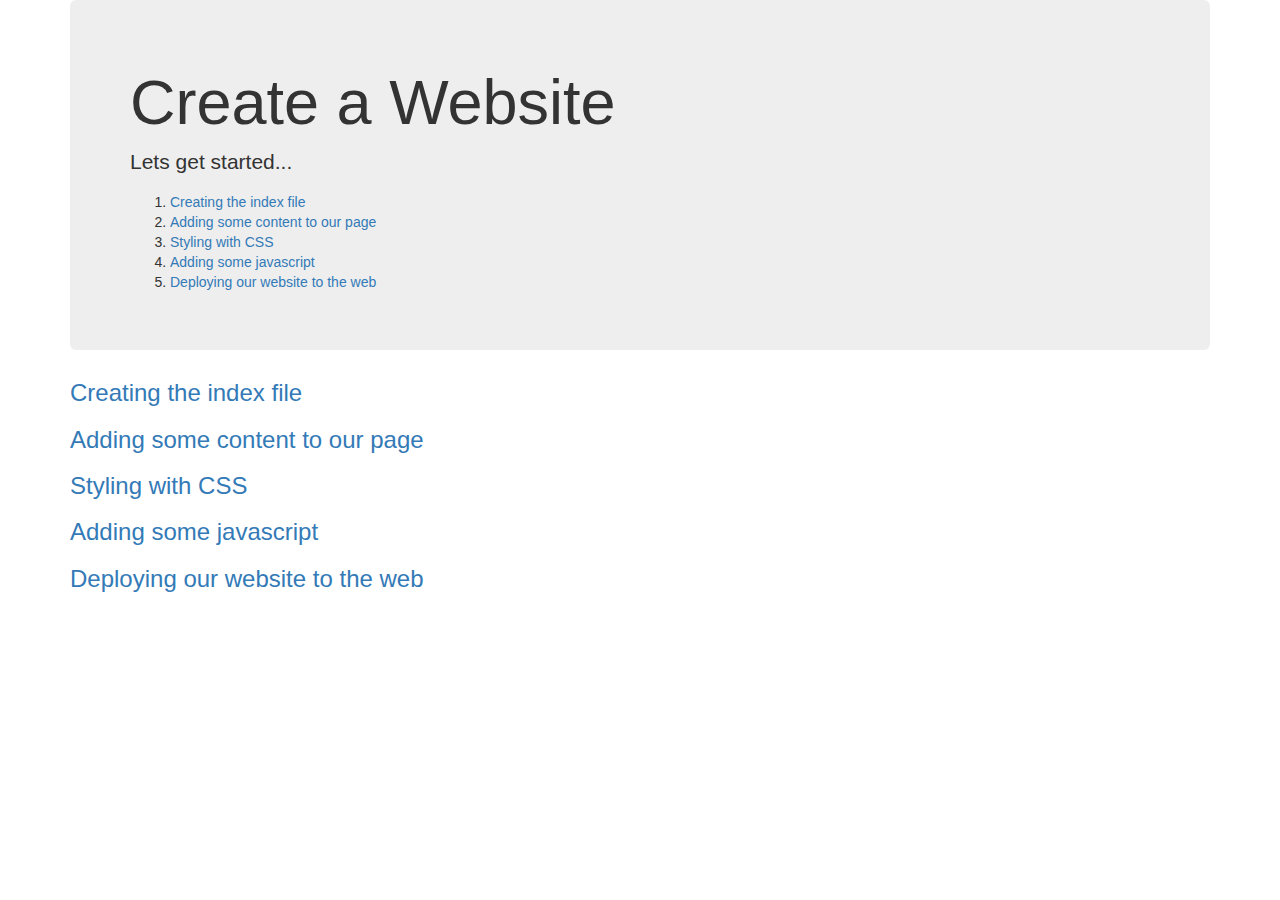
==== Tutorial.html @ b3f8f52d "update tutorial page" ====
<!DOCTYPE html>
<html lang="en">
  <head>
    <meta charset="utf-8">
    <meta http-equiv="X-UA-Compatible" content="IE=edge">
    <meta name="viewport" content="width=device-width, initial-scale=1">
    <!-- The above 3 meta tags *must* come first in the head; any other head content must come *after* these tags -->
    <meta name="description" content="">
    <meta name="author" content="">

    <title>Tutorial</title>

    <!-- Bootstrap core CSS -->
    <link href="TutorialAssets/css/bootstrap.min.css" rel="stylesheet">

  </head>

  <body>

    <div class="container">
      
      <!-- Main -->
      <div class="jumbotron">
        <h1>Create a Website</h1>
        <p>Lets get started...</p>
		<ol>
			<li><a href='#1'>Creating the index file</a></li>
			<li><a href='#2'>Adding some content to our page</a></li>
			<li><a href='#3'>Styling with CSS</a></li>
			<li><a href='#4'>Adding some javascript</a></li>
			<li><a href='#5'>Deploying our website to the web</a></li>
		</ol>
 
      </div>
	  
	  <h3><a name="1">Creating the index file</a></h3>
	  <h3><a name="2">Adding some content to our page</a></h3>
	  <h3><a name="3">Styling with CSS</a></h3>
	  <h3><a name="4">Adding some javascript</a></h3>
	  <h3><a name="5">Deploying our website to the web</a></h3>

    </div> <!-- /container -->


    <!-- Bootstrap core JavaScript
    ================================================== -->
    <!-- Placed at the end of the document so the pages load faster -->
    <script src="TutorialAssets/js/jquery-2.1.4.min.js"></script>
    <script src="TutorialAssets/js/bootstrap.min.js"></script>
  </body>
</html>
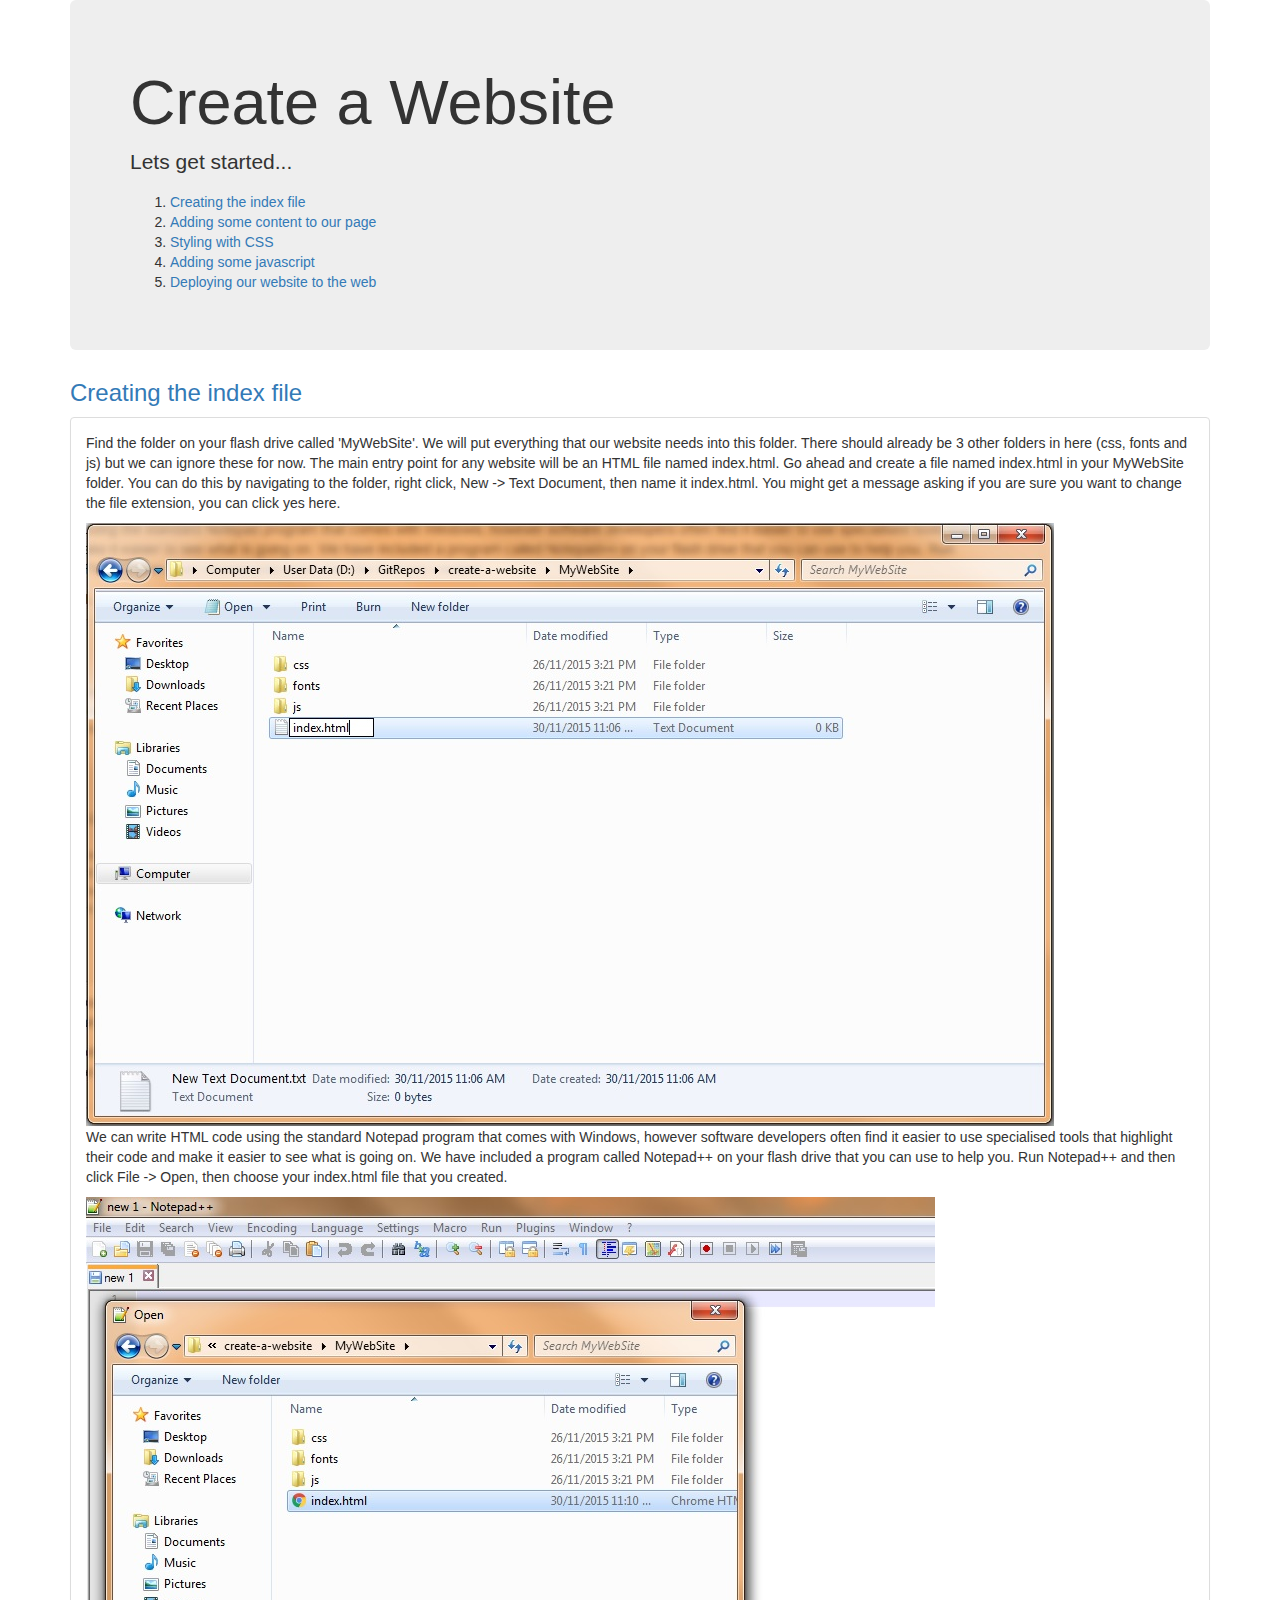
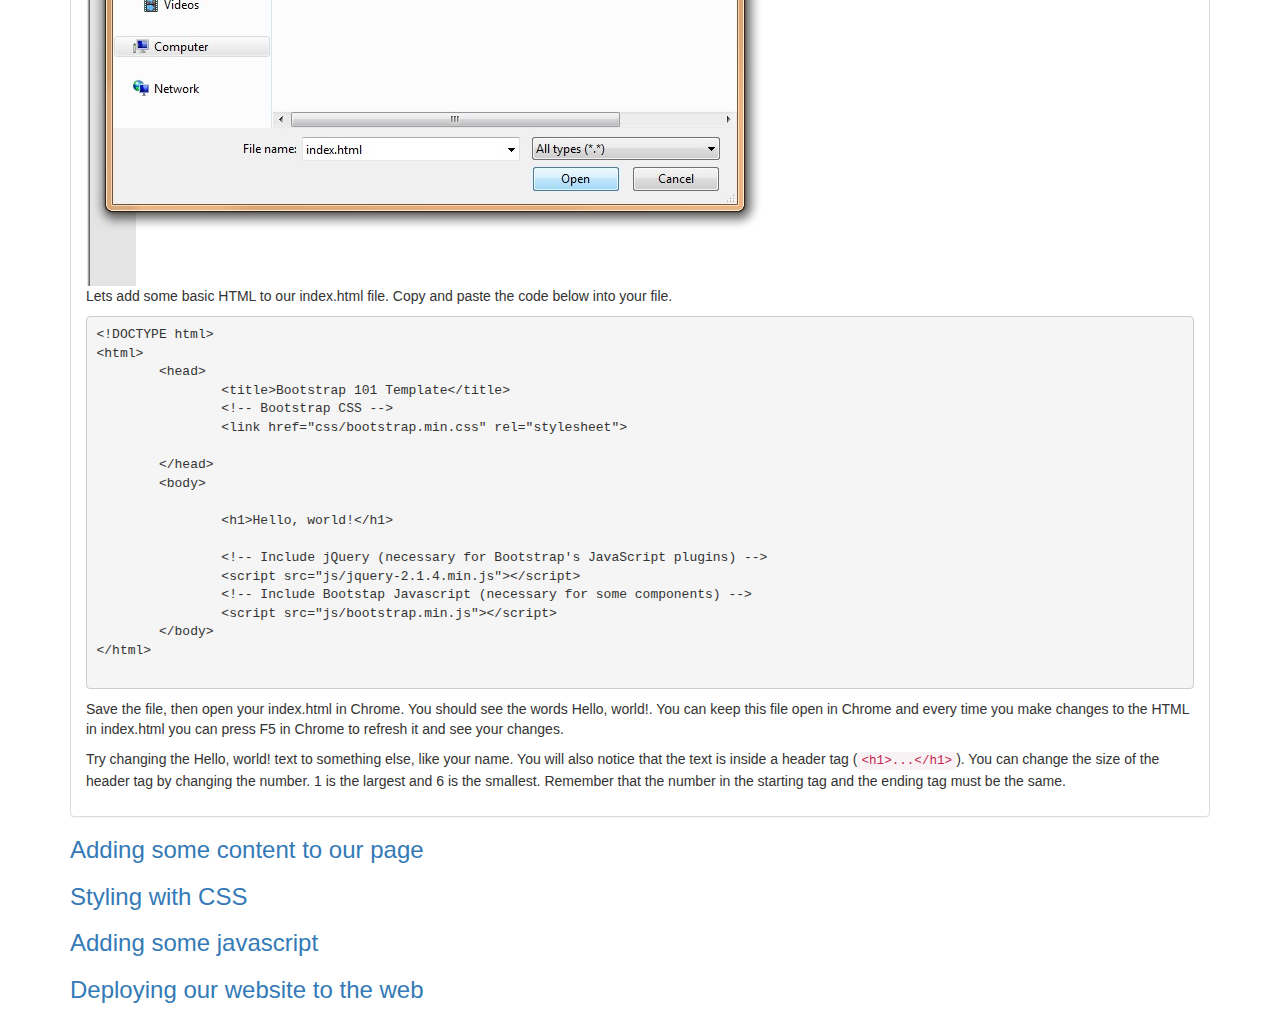
==== commit f1521ab3: "Section 1" ====
--- a/Tutorial.html
+++ b/Tutorial.html
@@ -10,6 +10,7 @@
     <meta name="author" content="">
 
     <title>Tutorial</title>
+	<link rel="shortcut icon" type="image/png" href="TutorialAssets/favicon.ico"/>
 
     <!-- Bootstrap core CSS -->
     <link href="TutorialAssets/css/bootstrap.min.css" rel="stylesheet">
@@ -35,6 +36,59 @@
       </div>
 	  
 	  <h3><a name="1">Creating the index file</a></h3>
+		<div class="panel panel-default">
+		  <div class="panel-body">
+			<p>
+			Find the folder on your flash drive called 'MyWebSite'. We will put everything that our website needs into this folder. 
+			There should already be 3 other folders in here (css, fonts and js) but we can ignore these for now. 
+			The main entry point for any website will be an HTML file named index.html. Go ahead and create a file named index.html 
+			in your MyWebSite folder. You can do this by navigating to the folder, right click, New -> Text Document, then name it index.html.
+			You might get a message asking if you are sure you want to change the file extension, you can click yes here.
+			</p>
+			<img src="TutorialAssets/images/create-index-file.jpg" class="img-responsive" alt="Responsive image">
+			<p>
+			We can write HTML code using the standard Notepad program that comes with Windows, however software developers often find it easier 
+			to use specialised tools that highlight their code and make it easier to see what is going on. We have included a program called Notepad++
+			on your flash drive that you can use to help you. Run Notepad++ and then click File -> Open, then choose your index.html file that you created.
+			</p>
+			<img src="TutorialAssets/images/open-in-notepad.jpg" class="img-responsive" alt="Responsive image">
+			<p>
+			Lets add some basic HTML to our index.html file. Copy and paste the code below into your file.
+			</p>
+			
+			<pre>
+&lt;!DOCTYPE html&gt;
+&lt;html&gt;
+	&lt;head&gt;
+		&lt;title&gt;Bootstrap 101 Template&lt;/title&gt;
+		&lt;!-- Bootstrap CSS --&gt;
+		&lt;link href=&quot;css/bootstrap.min.css&quot; rel=&quot;stylesheet&quot;&gt;
+
+	&lt;/head&gt;
+	&lt;body&gt;
+  
+		&lt;h1&gt;Hello, world!&lt;/h1&gt;
+
+		&lt;!-- Include jQuery (necessary for Bootstrap's JavaScript plugins) --&gt;
+		&lt;script src=&quot;js/jquery-2.1.4.min.js&quot;&gt;&lt;/script&gt;
+		&lt;!-- Include Bootstap Javascript (necessary for some components) --&gt;
+		&lt;script src=&quot;js/bootstrap.min.js&quot;&gt;&lt;/script&gt;
+	&lt;/body&gt;
+&lt;/html&gt;
+			</pre>
+			
+			<p>
+			Save the file, then open your index.html in Chrome. You should see the words Hello, world!. You can keep this file open in Chrome 
+			and every time you make changes to the HTML in index.html you can press F5 in Chrome to refresh it and see your changes.
+			</p>
+			<p>
+			Try changing the Hello, world! text to something else, like your name. You will also notice that the text is inside a header tag 
+			(<code>&lt;h1&gt;...&lt;/h1&gt;</code>). You can change the size of the header tag by changing the number. 1 is the largest and 6 is the smallest.
+			Remember that the number in the starting tag and the ending tag must be the same.			
+			</p>
+			
+		  </div>
+		</div>
 	  <h3><a name="2">Adding some content to our page</a></h3>
 	  <h3><a name="3">Styling with CSS</a></h3>
 	  <h3><a name="4">Adding some javascript</a></h3>
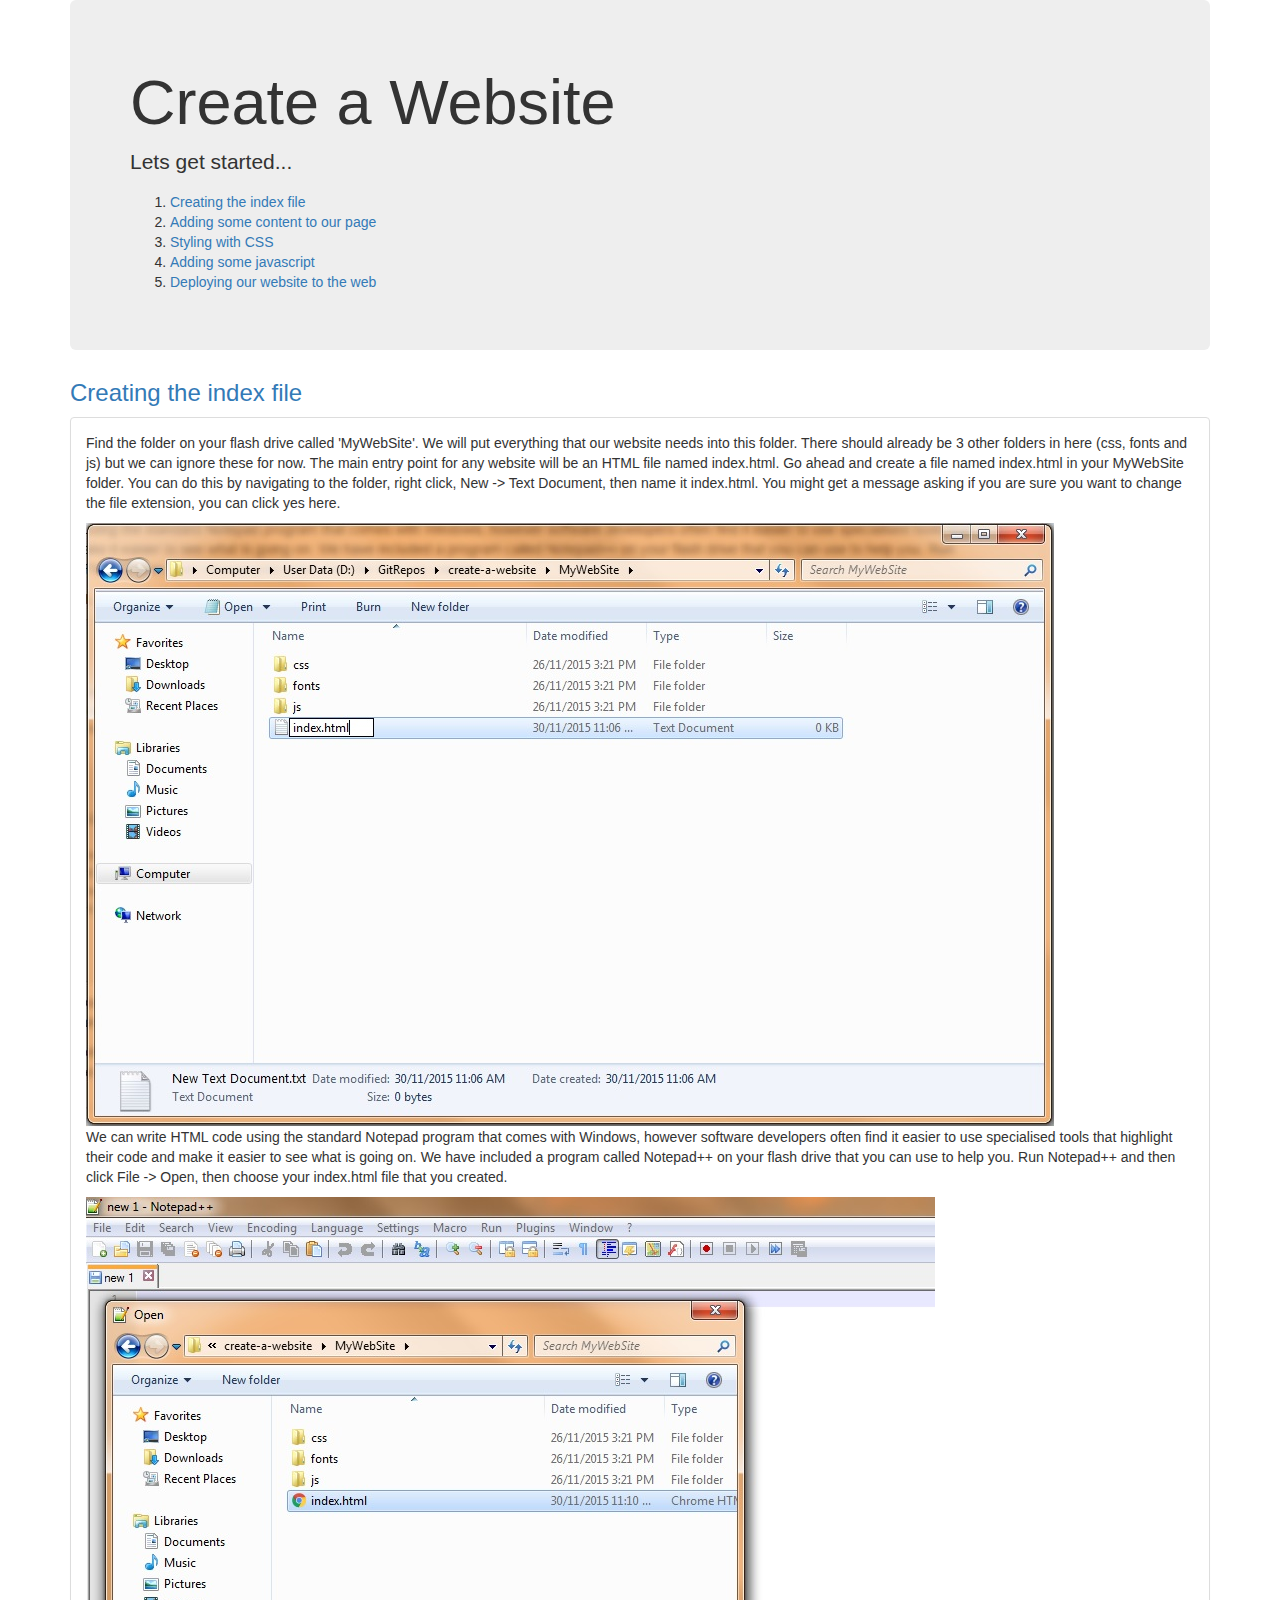
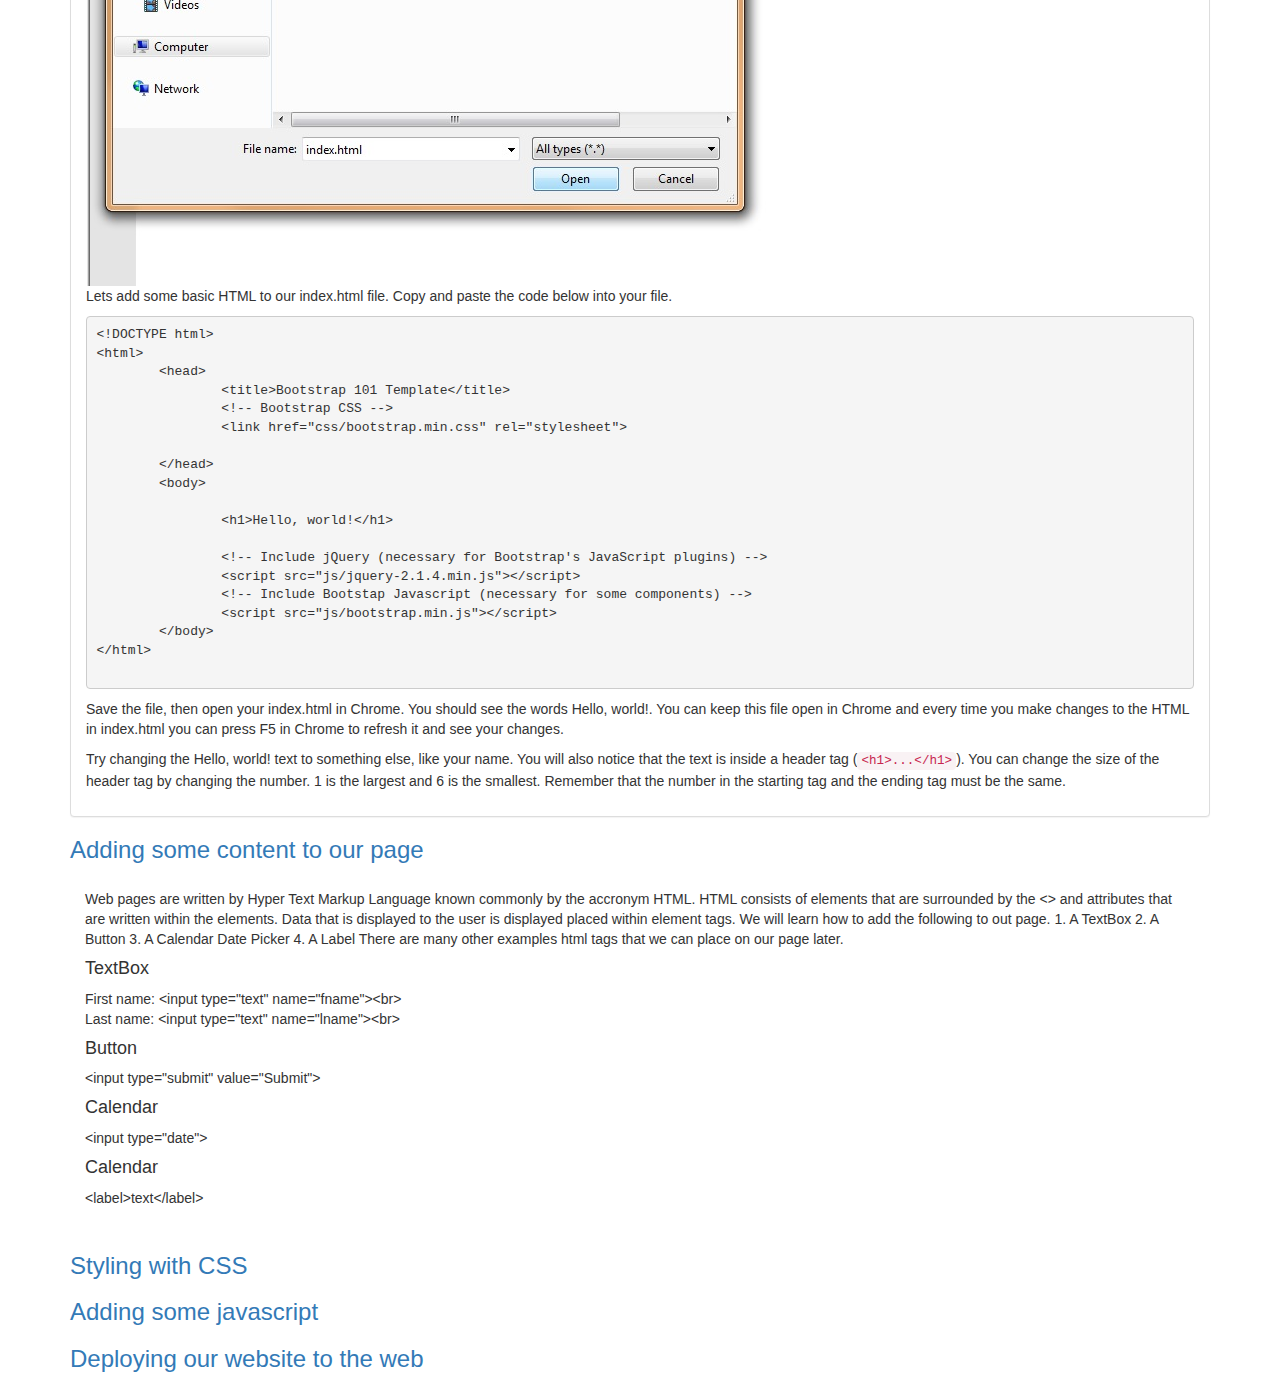
==== commit 70789c86: "add section on add content to page" ====
--- a/Tutorial.html
+++ b/Tutorial.html
@@ -90,6 +90,39 @@
 		  </div>
 		</div>
 	  <h3><a name="2">Adding some content to our page</a></h3>
+	    <div class="panel-body">
+			<p>
+			Web pages are written by Hyper Text Markup Language known commonly by the accronym HTML. 
+			HTML consists of elements that are surrounded by the <> and attributes that are written within the elements. Data that is displayed to the user is displayed placed within element tags. 
+			
+			We will learn how to add the following to out page. 
+			1. A TextBox
+			2. A Button
+			3. A Calendar Date Picker
+			4. A Label
+			
+			There are many other examples html tags that we can place on our page later. 
+			
+			</p>
+			
+			<p>
+			<h4>TextBox</h4>
+				First name: &lt;input type=&quot;text&quot; name=&quot;fname&quot;&gt;&lt;br&gt;<br/>  Last name: &lt;input type=&quot;text&quot; name=&quot;lname&quot;&gt;&lt;br&gt;
+			</p>
+			<p>
+			<h4>Button</h4>
+				&lt;input type=&quot;submit&quot; value=&quot;Submit&quot;&gt;
+			</p>
+			<p>
+			<h4>Calendar</h4>
+				&lt;input type=&quot;date&quot;&gt;<br/>
+			</p>
+			<p>
+			<h4>Calendar</h4>
+				&lt;label&gt;text&lt;/label&gt;<br/>
+			</p>
+		</div>
+	  
 	  <h3><a name="3">Styling with CSS</a></h3>
 	  <h3><a name="4">Adding some javascript</a></h3>
 	  <h3><a name="5">Deploying our website to the web</a></h3>
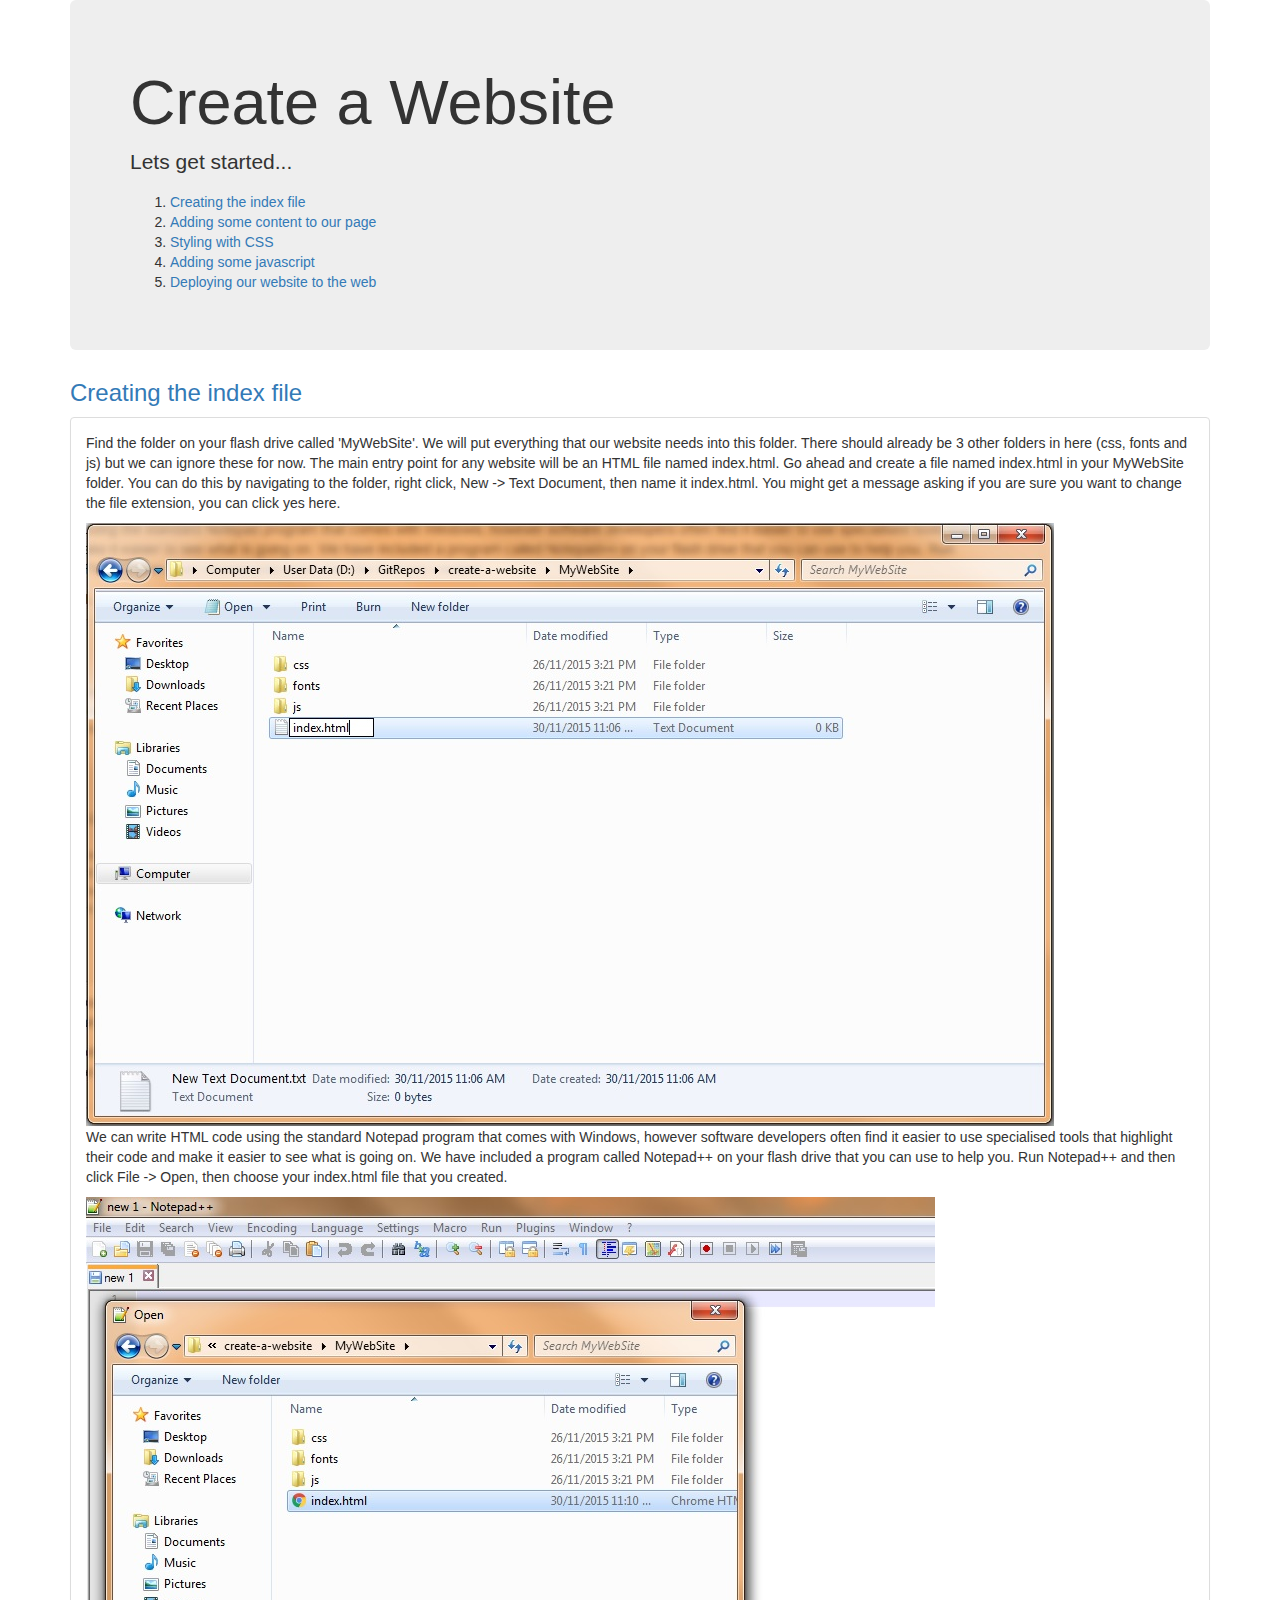
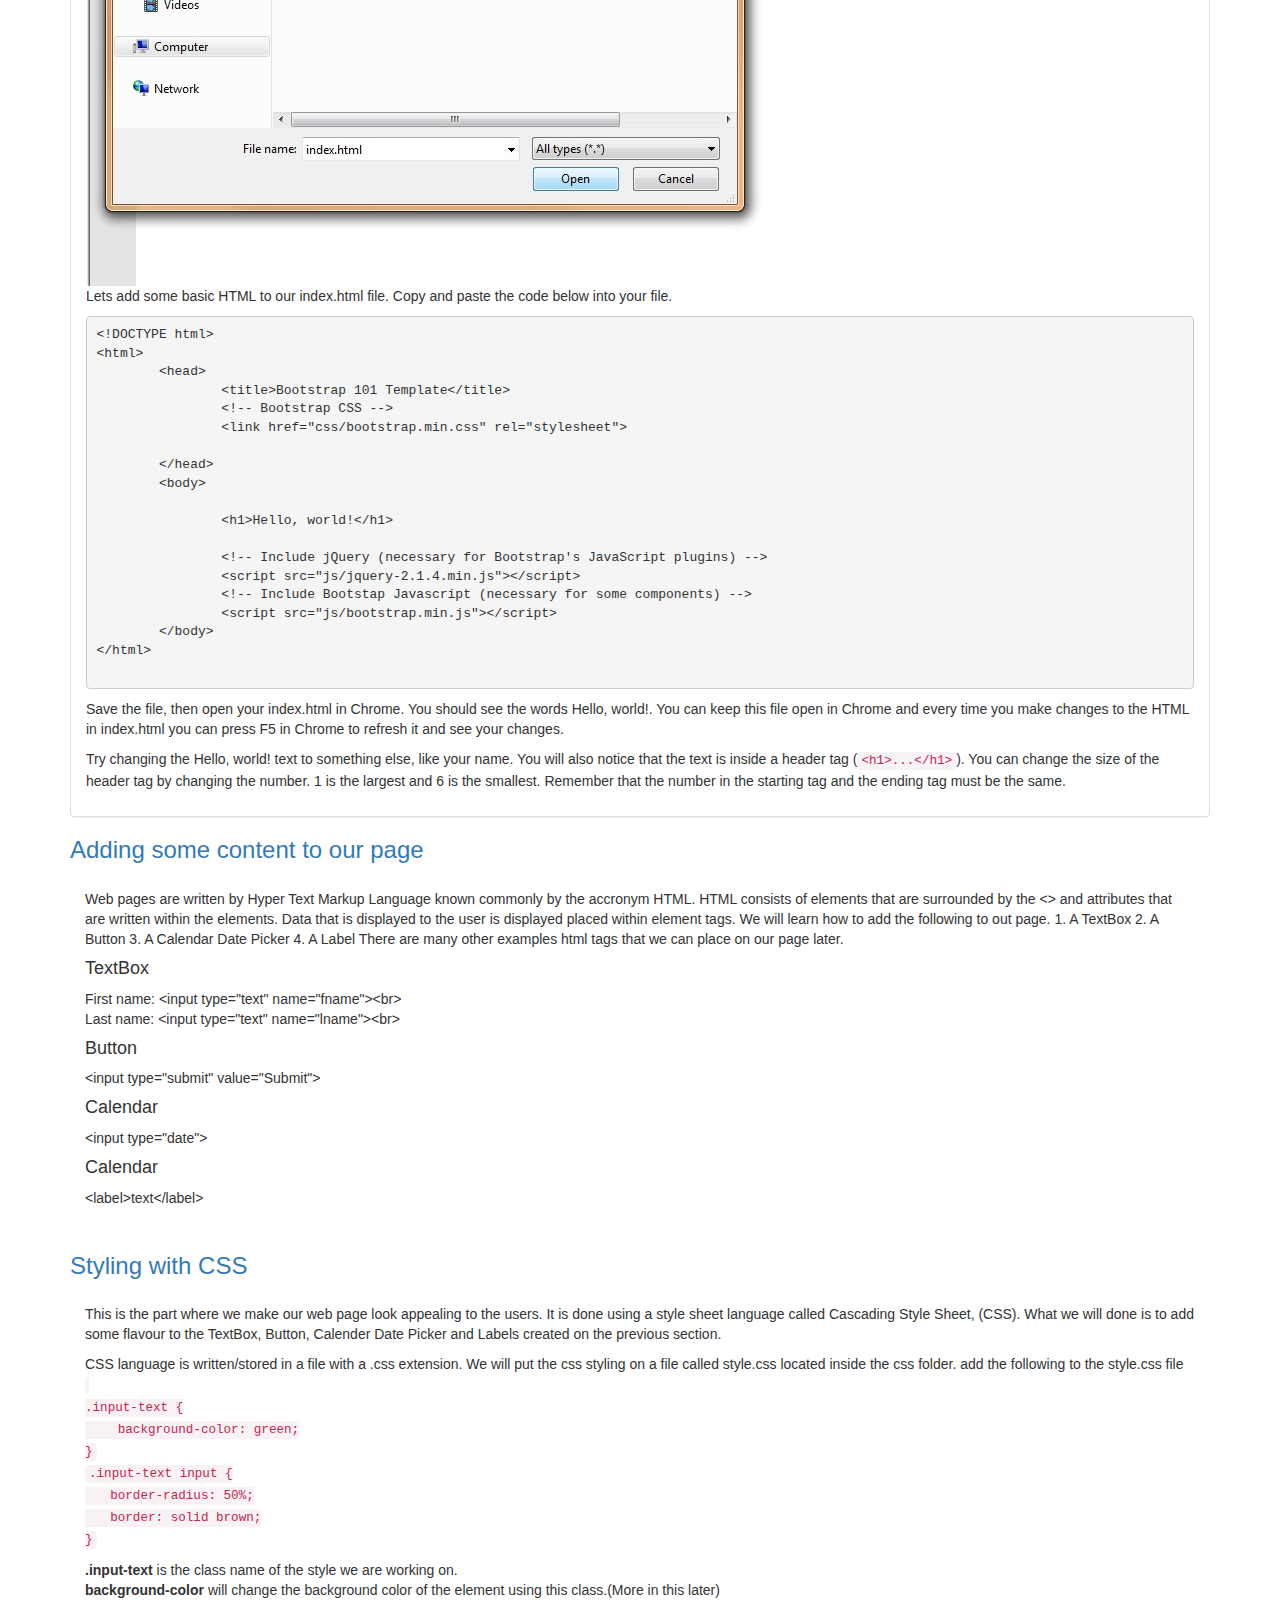
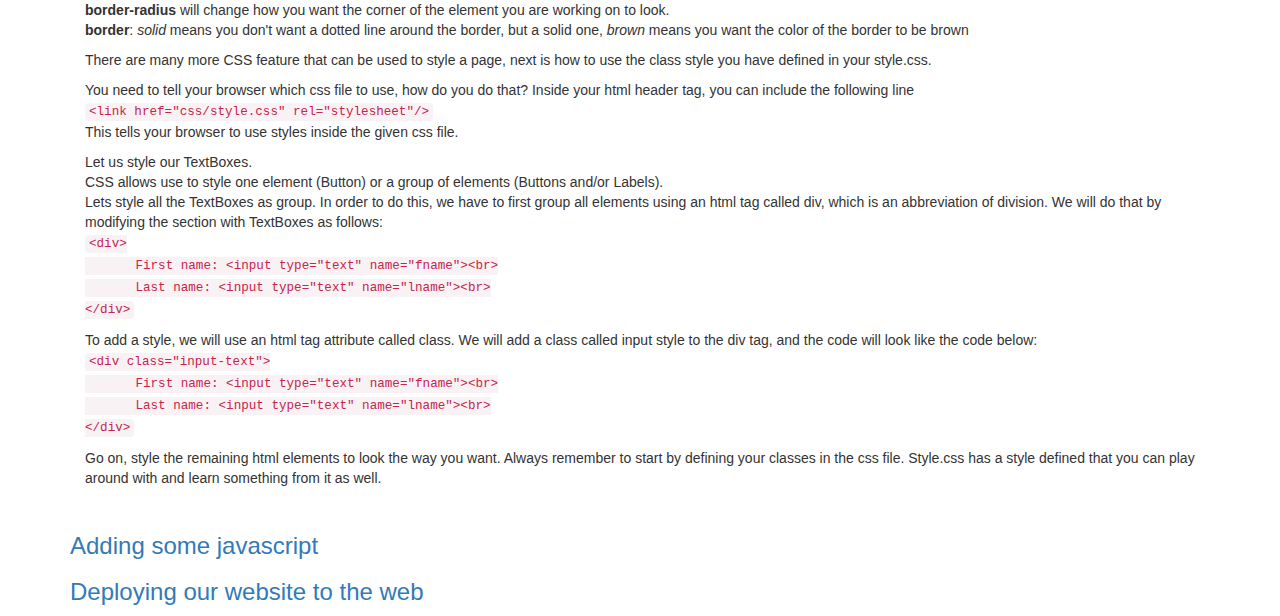
==== commit 37c0c933: "css" ====
--- a/Tutorial.html
+++ b/Tutorial.html
@@ -124,6 +124,73 @@
 		</div>
 	  
 	  <h3><a name="3">Styling with CSS</a></h3>
+		<div class="panel-body">
+			<p>
+				This is the part where we make our web page look appealing to the users.
+				It is done using a style sheet language called Cascading Style Sheet, (CSS).
+				What we will done is to add some flavour to the TextBox, Button, Calender Date Picker and Labels created on the previous section.
+			</p>
+			<p>
+				CSS language is written/stored in a file with a .css extension.
+				We will put the css styling on a file called style.css located inside the css folder.
+
+				add the following to the style.css file <br/>
+				<code>
+					<br/>.input-text { <br/>
+						&emsp;&emsp; background-color: green;
+					<br/>}<br/>
+				</code>
+				<code>
+				.input-text input {<br/>
+					&emsp;&emsp;border-radius: 50%; <br/>
+					&emsp;&emsp;border: solid brown;
+					<br/>}
+				</code>
+			</p>
+			<p>
+				<b>.input-text</b> is the class name of the style we are working on.<br/>
+				<b>background-color</b> will change the background color of the element using this class.(More in this later)<br/>
+				<b>border-radius</b> will change how you want the corner of the element you are working on to look.<br/>
+				<b>border</b>: <i>solid</i> means you don't want a dotted line around the border, but a solid one, <i>brown</i> means you want the color of the border to be brown<br/>
+			</p>
+			<p>
+				There are many more CSS feature that can be used to style a page, next is how to use the class style you have defined in your style.css.
+			</p>
+			<p>
+				You need to tell your browser which css file to use, how do you do that?
+				Inside your html header tag, you can include the following line<br/>
+				<code>&lt;link href=&quot;css/style.css&quot; rel=&quot;stylesheet&quot;/&gt;</code><br/>
+				This tells your browser to use styles inside the given css file.
+			</p>
+			<p>
+				Let us style our TextBoxes. <br/>
+				CSS allows use to style one element (Button) or a group of elements (Buttons and/or Labels).
+				<br>
+				Lets style all the TextBoxes as group. In order to do this, we have to first group all elements using an html tag called div, which is an abbreviation of division.
+				We will do that by modifying the section with TextBoxes as follows: <br>
+				<code>
+					&lt;div&gt; <br/>
+					&emsp;&emsp;&emsp;&emsp;First name: &lt;input type=&quot;text&quot; name=&quot;fname&quot;&gt;&lt;br&gt; <br/>
+					&emsp;&emsp;&emsp;&emsp;Last name: &lt;input type=&quot;text&quot; name=&quot;lname&quot;&gt;&lt;br&gt;<br/>
+					&lt;/div&gt;
+				</code><br/>
+				</p>
+			<p>
+				To add a style, we will use an html tag attribute called class. We will add a class called input style to the div tag, and the code will look like the code below: <br/>
+				<code>
+					&lt;div class=&quot;input-text&quot;&gt; <br/>
+					&emsp;&emsp;&emsp;&emsp;First name: &lt;input type=&quot;text&quot; name=&quot;fname&quot;&gt;&lt;br&gt; <br/>
+					&emsp;&emsp;&emsp;&emsp;Last name: &lt;input type=&quot;text&quot; name=&quot;lname&quot;&gt;&lt;br&gt;<br/>
+					&lt;/div&gt;
+				</code><br/>
+			</p>
+			<p>
+				Go on, style the remaining html elements to look the way you want.
+				Always remember to start by defining your classes in the css file.
+				Style.css has a style defined that you can play around with and learn something from it as well.
+			</p>
+		</div>
+
 	  <h3><a name="4">Adding some javascript</a></h3>
 	  <h3><a name="5">Deploying our website to the web</a></h3>
 
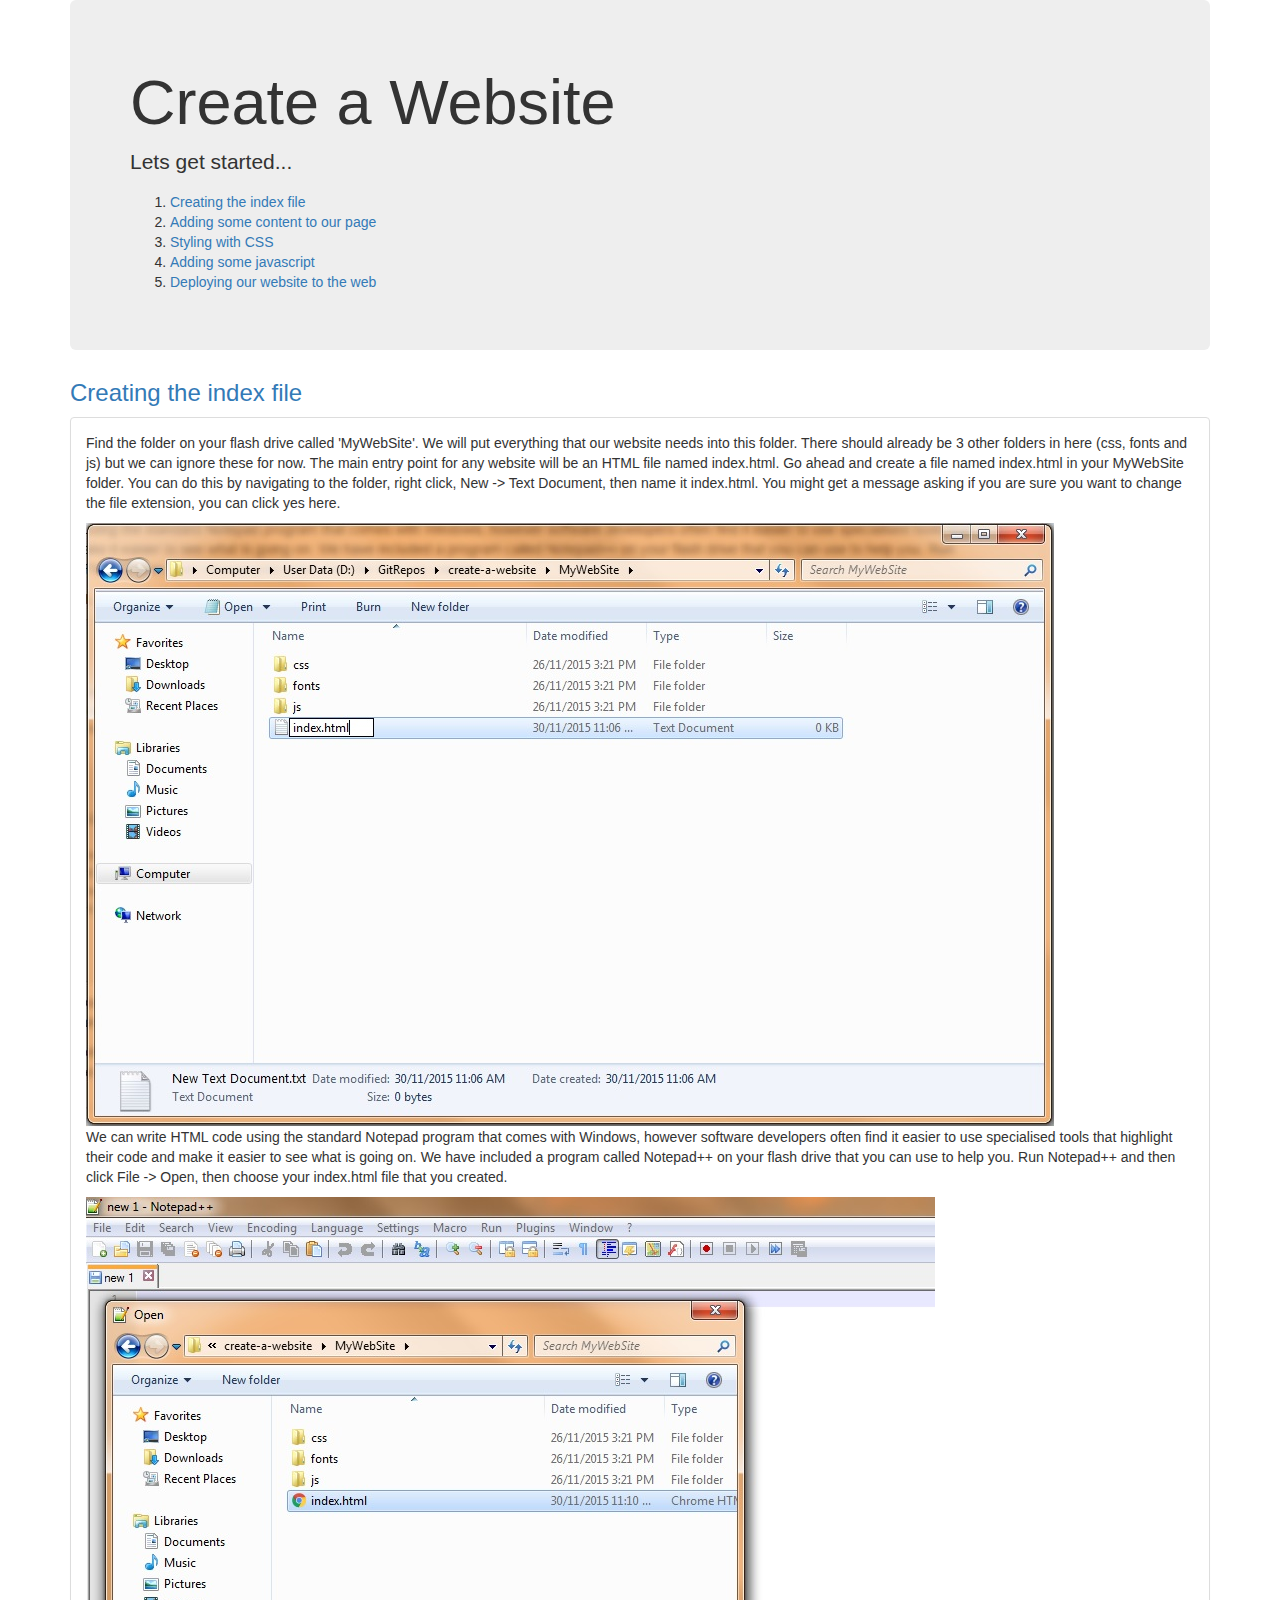
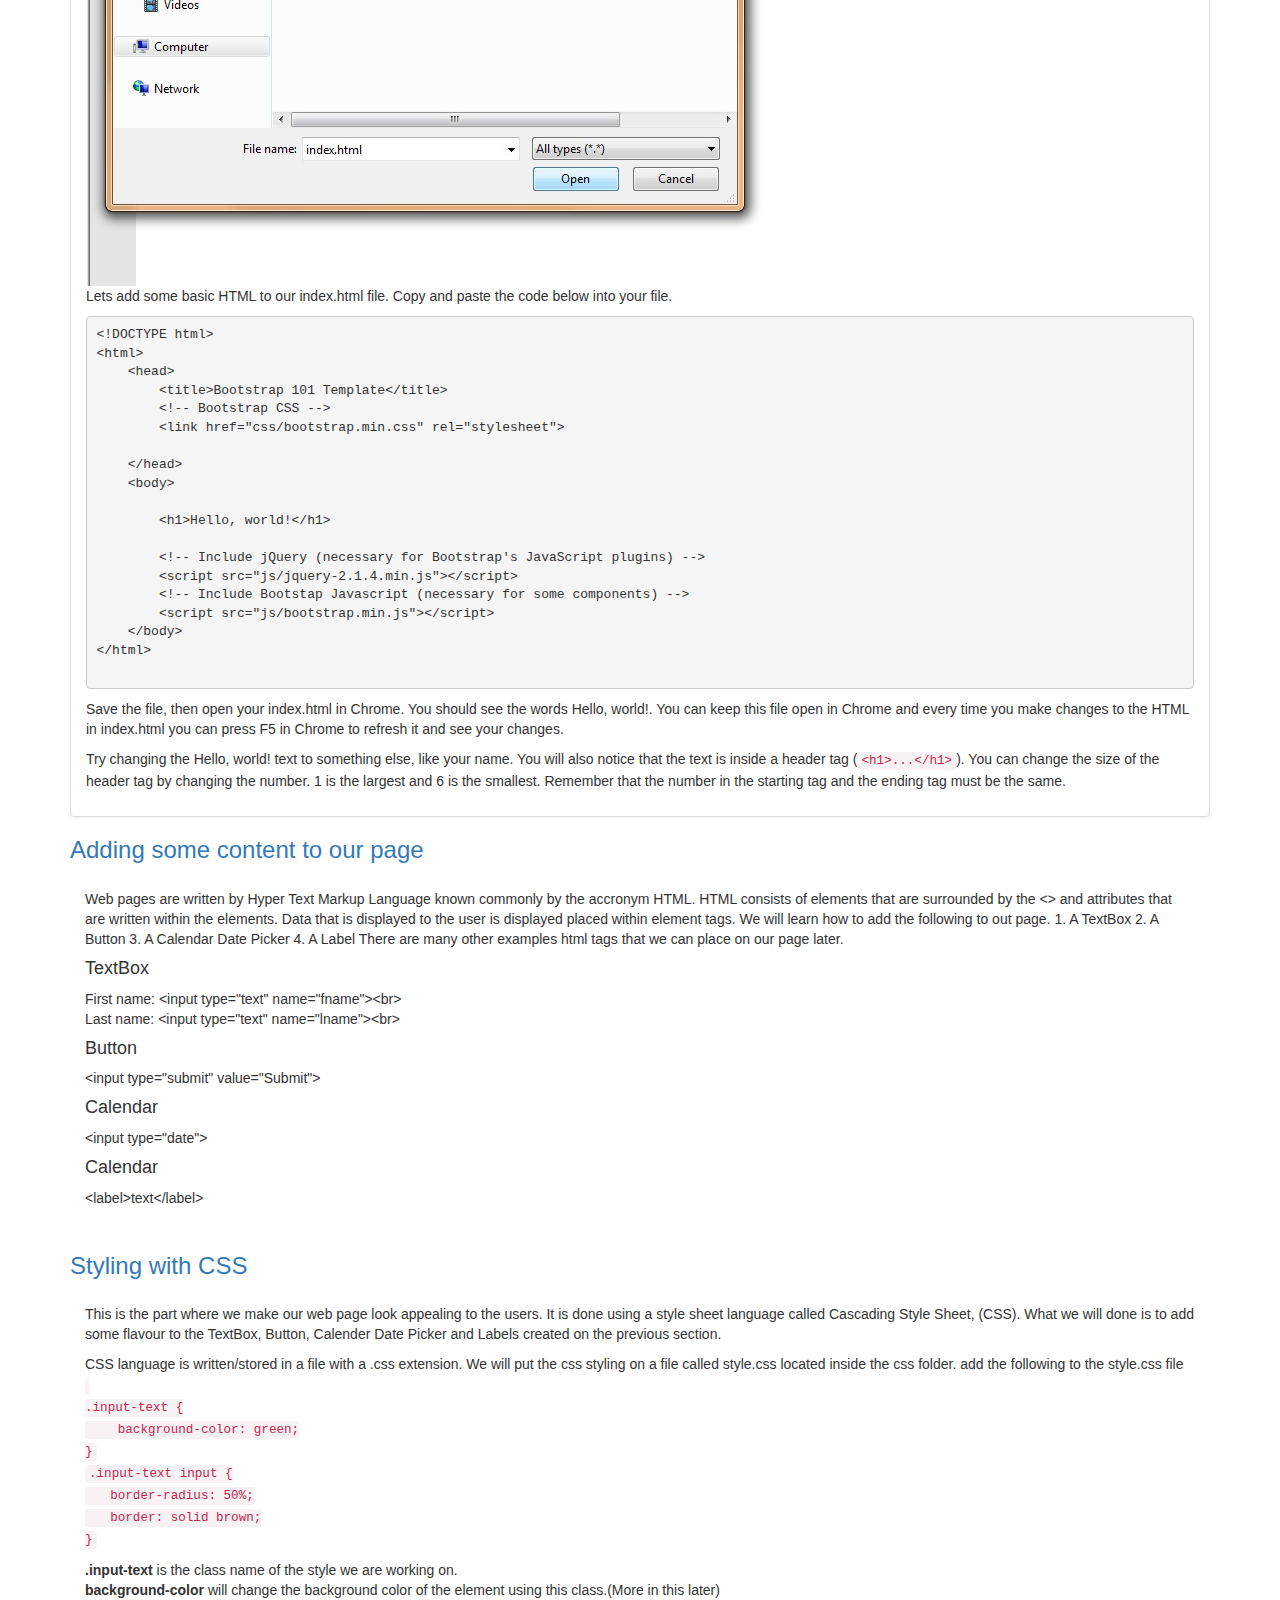
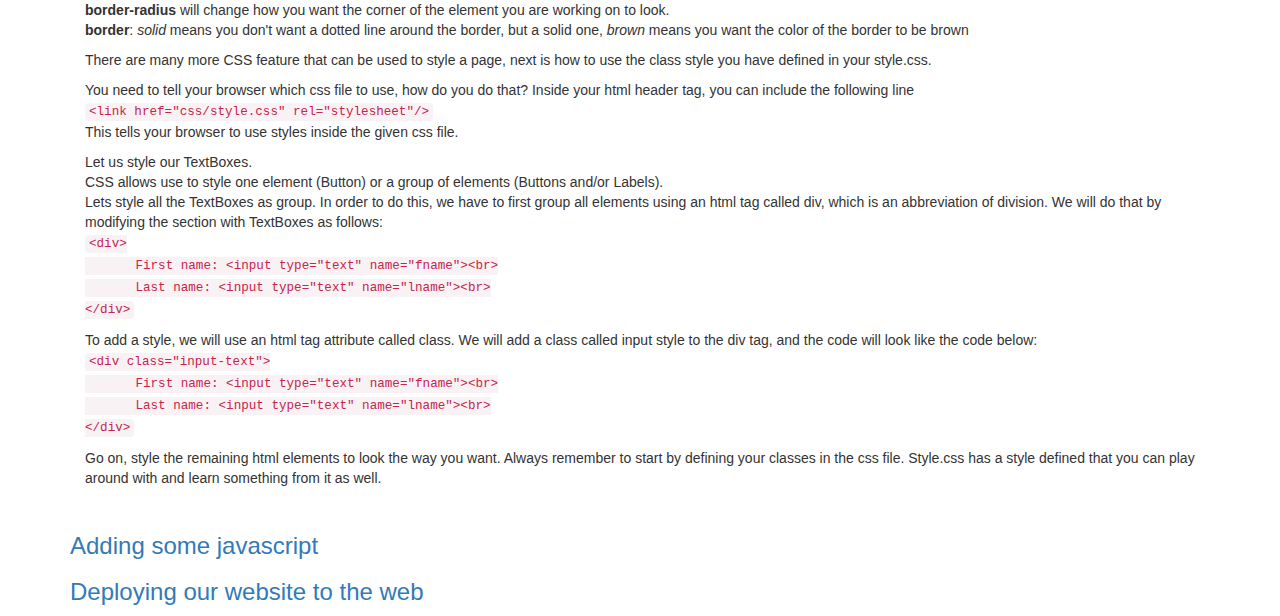
==== commit f028c4c6: "Convert tabs to spaces and reformat" ====
--- a/Tutorial.html
+++ b/Tutorial.html
@@ -1,7 +1,6 @@
-
 <!DOCTYPE html>
 <html lang="en">
-  <head>
+<head>
     <meta charset="utf-8">
     <meta http-equiv="X-UA-Compatible" content="IE=edge">
     <meta name="viewport" content="width=device-width, initial-scale=1">
@@ -10,197 +9,236 @@
     <meta name="author" content="">
 
     <title>Tutorial</title>
-	<link rel="shortcut icon" type="image/png" href="TutorialAssets/favicon.ico"/>
+    <link rel="shortcut icon" type="image/png" href="TutorialAssets/favicon.ico"/>
 
     <!-- Bootstrap core CSS -->
     <link href="TutorialAssets/css/bootstrap.min.css" rel="stylesheet">
 
-  </head>
-
-  <body>
-
-    <div class="container">
-      
-      <!-- Main -->
-      <div class="jumbotron">
+</head>
+
+<body>
+
+<div class="container">
+
+    <!-- Main -->
+    <div class="jumbotron">
         <h1>Create a Website</h1>
+
         <p>Lets get started...</p>
-		<ol>
-			<li><a href='#1'>Creating the index file</a></li>
-			<li><a href='#2'>Adding some content to our page</a></li>
-			<li><a href='#3'>Styling with CSS</a></li>
-			<li><a href='#4'>Adding some javascript</a></li>
-			<li><a href='#5'>Deploying our website to the web</a></li>
-		</ol>
- 
-      </div>
-	  
-	  <h3><a name="1">Creating the index file</a></h3>
-		<div class="panel panel-default">
-		  <div class="panel-body">
-			<p>
-			Find the folder on your flash drive called 'MyWebSite'. We will put everything that our website needs into this folder. 
-			There should already be 3 other folders in here (css, fonts and js) but we can ignore these for now. 
-			The main entry point for any website will be an HTML file named index.html. Go ahead and create a file named index.html 
-			in your MyWebSite folder. You can do this by navigating to the folder, right click, New -> Text Document, then name it index.html.
-			You might get a message asking if you are sure you want to change the file extension, you can click yes here.
-			</p>
-			<img src="TutorialAssets/images/create-index-file.jpg" class="img-responsive" alt="Responsive image">
-			<p>
-			We can write HTML code using the standard Notepad program that comes with Windows, however software developers often find it easier 
-			to use specialised tools that highlight their code and make it easier to see what is going on. We have included a program called Notepad++
-			on your flash drive that you can use to help you. Run Notepad++ and then click File -> Open, then choose your index.html file that you created.
-			</p>
-			<img src="TutorialAssets/images/open-in-notepad.jpg" class="img-responsive" alt="Responsive image">
-			<p>
-			Lets add some basic HTML to our index.html file. Copy and paste the code below into your file.
-			</p>
-			
-			<pre>
+        <ol>
+            <li><a href='#1'>Creating the index file</a></li>
+            <li><a href='#2'>Adding some content to our page</a></li>
+            <li><a href='#3'>Styling with CSS</a></li>
+            <li><a href='#4'>Adding some javascript</a></li>
+            <li><a href='#5'>Deploying our website to the web</a></li>
+        </ol>
+
+    </div>
+
+    <h3><a name="1">Creating the index file</a></h3>
+
+    <div class="panel panel-default">
+        <div class="panel-body">
+            <p>
+                Find the folder on your flash drive called 'MyWebSite'. We will put everything that our website needs
+                into this folder.
+                There should already be 3 other folders in here (css, fonts and js) but we can ignore these for now.
+                The main entry point for any website will be an HTML file named index.html. Go ahead and create a file
+                named index.html
+                in your MyWebSite folder. You can do this by navigating to the folder, right click, New -> Text
+                Document, then name it index.html.
+                You might get a message asking if you are sure you want to change the file extension, you can click yes
+                here.
+            </p>
+            <img src="TutorialAssets/images/create-index-file.jpg" class="img-responsive" alt="Responsive image">
+
+            <p>
+                We can write HTML code using the standard Notepad program that comes with Windows, however software
+                developers often find it easier
+                to use specialised tools that highlight their code and make it easier to see what is going on. We have
+                included a program called Notepad++
+                on your flash drive that you can use to help you. Run Notepad++ and then click File -> Open, then choose
+                your index.html file that you created.
+            </p>
+            <img src="TutorialAssets/images/open-in-notepad.jpg" class="img-responsive" alt="Responsive image">
+
+            <p>
+                Lets add some basic HTML to our index.html file. Copy and paste the code below into your file.
+            </p>
+
+            <pre>
 &lt;!DOCTYPE html&gt;
 &lt;html&gt;
-	&lt;head&gt;
-		&lt;title&gt;Bootstrap 101 Template&lt;/title&gt;
-		&lt;!-- Bootstrap CSS --&gt;
-		&lt;link href=&quot;css/bootstrap.min.css&quot; rel=&quot;stylesheet&quot;&gt;
-
-	&lt;/head&gt;
-	&lt;body&gt;
+    &lt;head&gt;
+        &lt;title&gt;Bootstrap 101 Template&lt;/title&gt;
+        &lt;!-- Bootstrap CSS --&gt;
+        &lt;link href=&quot;css/bootstrap.min.css&quot; rel=&quot;stylesheet&quot;&gt;
+
+    &lt;/head&gt;
+    &lt;body&gt;
   
-		&lt;h1&gt;Hello, world!&lt;/h1&gt;
-
-		&lt;!-- Include jQuery (necessary for Bootstrap's JavaScript plugins) --&gt;
-		&lt;script src=&quot;js/jquery-2.1.4.min.js&quot;&gt;&lt;/script&gt;
-		&lt;!-- Include Bootstap Javascript (necessary for some components) --&gt;
-		&lt;script src=&quot;js/bootstrap.min.js&quot;&gt;&lt;/script&gt;
-	&lt;/body&gt;
+        &lt;h1&gt;Hello, world!&lt;/h1&gt;
+
+        &lt;!-- Include jQuery (necessary for Bootstrap's JavaScript plugins) --&gt;
+        &lt;script src=&quot;js/jquery-2.1.4.min.js&quot;&gt;&lt;/script&gt;
+        &lt;!-- Include Bootstap Javascript (necessary for some components) --&gt;
+        &lt;script src=&quot;js/bootstrap.min.js&quot;&gt;&lt;/script&gt;
+    &lt;/body&gt;
 &lt;/html&gt;
-			</pre>
-			
-			<p>
-			Save the file, then open your index.html in Chrome. You should see the words Hello, world!. You can keep this file open in Chrome 
-			and every time you make changes to the HTML in index.html you can press F5 in Chrome to refresh it and see your changes.
-			</p>
-			<p>
-			Try changing the Hello, world! text to something else, like your name. You will also notice that the text is inside a header tag 
-			(<code>&lt;h1&gt;...&lt;/h1&gt;</code>). You can change the size of the header tag by changing the number. 1 is the largest and 6 is the smallest.
-			Remember that the number in the starting tag and the ending tag must be the same.			
-			</p>
-			
-		  </div>
-		</div>
-	  <h3><a name="2">Adding some content to our page</a></h3>
-	    <div class="panel-body">
-			<p>
-			Web pages are written by Hyper Text Markup Language known commonly by the accronym HTML. 
-			HTML consists of elements that are surrounded by the <> and attributes that are written within the elements. Data that is displayed to the user is displayed placed within element tags. 
-			
-			We will learn how to add the following to out page. 
-			1. A TextBox
-			2. A Button
-			3. A Calendar Date Picker
-			4. A Label
-			
-			There are many other examples html tags that we can place on our page later. 
-			
-			</p>
-			
-			<p>
-			<h4>TextBox</h4>
-				First name: &lt;input type=&quot;text&quot; name=&quot;fname&quot;&gt;&lt;br&gt;<br/>  Last name: &lt;input type=&quot;text&quot; name=&quot;lname&quot;&gt;&lt;br&gt;
-			</p>
-			<p>
-			<h4>Button</h4>
-				&lt;input type=&quot;submit&quot; value=&quot;Submit&quot;&gt;
-			</p>
-			<p>
-			<h4>Calendar</h4>
-				&lt;input type=&quot;date&quot;&gt;<br/>
-			</p>
-			<p>
-			<h4>Calendar</h4>
-				&lt;label&gt;text&lt;/label&gt;<br/>
-			</p>
-		</div>
-	  
-	  <h3><a name="3">Styling with CSS</a></h3>
-		<div class="panel-body">
-			<p>
-				This is the part where we make our web page look appealing to the users.
-				It is done using a style sheet language called Cascading Style Sheet, (CSS).
-				What we will done is to add some flavour to the TextBox, Button, Calender Date Picker and Labels created on the previous section.
-			</p>
-			<p>
-				CSS language is written/stored in a file with a .css extension.
-				We will put the css styling on a file called style.css located inside the css folder.
-
-				add the following to the style.css file <br/>
-				<code>
-					<br/>.input-text { <br/>
-						&emsp;&emsp; background-color: green;
-					<br/>}<br/>
-				</code>
-				<code>
-				.input-text input {<br/>
-					&emsp;&emsp;border-radius: 50%; <br/>
-					&emsp;&emsp;border: solid brown;
-					<br/>}
-				</code>
-			</p>
-			<p>
-				<b>.input-text</b> is the class name of the style we are working on.<br/>
-				<b>background-color</b> will change the background color of the element using this class.(More in this later)<br/>
-				<b>border-radius</b> will change how you want the corner of the element you are working on to look.<br/>
-				<b>border</b>: <i>solid</i> means you don't want a dotted line around the border, but a solid one, <i>brown</i> means you want the color of the border to be brown<br/>
-			</p>
-			<p>
-				There are many more CSS feature that can be used to style a page, next is how to use the class style you have defined in your style.css.
-			</p>
-			<p>
-				You need to tell your browser which css file to use, how do you do that?
-				Inside your html header tag, you can include the following line<br/>
-				<code>&lt;link href=&quot;css/style.css&quot; rel=&quot;stylesheet&quot;/&gt;</code><br/>
-				This tells your browser to use styles inside the given css file.
-			</p>
-			<p>
-				Let us style our TextBoxes. <br/>
-				CSS allows use to style one element (Button) or a group of elements (Buttons and/or Labels).
-				<br>
-				Lets style all the TextBoxes as group. In order to do this, we have to first group all elements using an html tag called div, which is an abbreviation of division.
-				We will do that by modifying the section with TextBoxes as follows: <br>
-				<code>
-					&lt;div&gt; <br/>
-					&emsp;&emsp;&emsp;&emsp;First name: &lt;input type=&quot;text&quot; name=&quot;fname&quot;&gt;&lt;br&gt; <br/>
-					&emsp;&emsp;&emsp;&emsp;Last name: &lt;input type=&quot;text&quot; name=&quot;lname&quot;&gt;&lt;br&gt;<br/>
-					&lt;/div&gt;
-				</code><br/>
-				</p>
-			<p>
-				To add a style, we will use an html tag attribute called class. We will add a class called input style to the div tag, and the code will look like the code below: <br/>
-				<code>
-					&lt;div class=&quot;input-text&quot;&gt; <br/>
-					&emsp;&emsp;&emsp;&emsp;First name: &lt;input type=&quot;text&quot; name=&quot;fname&quot;&gt;&lt;br&gt; <br/>
-					&emsp;&emsp;&emsp;&emsp;Last name: &lt;input type=&quot;text&quot; name=&quot;lname&quot;&gt;&lt;br&gt;<br/>
-					&lt;/div&gt;
-				</code><br/>
-			</p>
-			<p>
-				Go on, style the remaining html elements to look the way you want.
-				Always remember to start by defining your classes in the css file.
-				Style.css has a style defined that you can play around with and learn something from it as well.
-			</p>
-		</div>
-
-	  <h3><a name="4">Adding some javascript</a></h3>
-	  <h3><a name="5">Deploying our website to the web</a></h3>
-
-    </div> <!-- /container -->
-
-
-    <!-- Bootstrap core JavaScript
-    ================================================== -->
-    <!-- Placed at the end of the document so the pages load faster -->
-    <script src="TutorialAssets/js/jquery-2.1.4.min.js"></script>
-    <script src="TutorialAssets/js/bootstrap.min.js"></script>
-  </body>
+            </pre>
+
+            <p>
+                Save the file, then open your index.html in Chrome. You should see the words Hello, world!. You can keep
+                this file open in Chrome
+                and every time you make changes to the HTML in index.html you can press F5 in Chrome to refresh it and
+                see your changes.
+            </p>
+
+            <p>
+                Try changing the Hello, world! text to something else, like your name. You will also notice that the
+                text is inside a header tag
+                (<code>&lt;h1&gt;...&lt;/h1&gt;</code>). You can change the size of the header tag by changing the
+                number. 1 is the largest and 6 is the smallest.
+                Remember that the number in the starting tag and the ending tag must be the same.
+            </p>
+
+        </div>
+    </div>
+    <h3><a name="2">Adding some content to our page</a></h3>
+
+    <div class="panel-body">
+        <p>
+            Web pages are written by Hyper Text Markup Language known commonly by the accronym HTML.
+            HTML consists of elements that are surrounded by the <> and attributes that are written within the elements.
+            Data that is displayed to the user is displayed placed within element tags.
+
+            We will learn how to add the following to out page.
+            1. A TextBox
+            2. A Button
+            3. A Calendar Date Picker
+            4. A Label
+
+            There are many other examples html tags that we can place on our page later.
+
+        </p>
+
+        <p>
+        <h4>TextBox</h4>
+        First name: &lt;input type=&quot;text&quot; name=&quot;fname&quot;&gt;&lt;br&gt;<br/> Last name: &lt;input type=&quot;text&quot;
+        name=&quot;lname&quot;&gt;&lt;br&gt;
+        </p>
+        <p>
+        <h4>Button</h4>
+        &lt;input type=&quot;submit&quot; value=&quot;Submit&quot;&gt;
+        </p>
+        <p>
+        <h4>Calendar</h4>
+        &lt;input type=&quot;date&quot;&gt;<br/>
+        </p>
+        <p>
+        <h4>Calendar</h4>
+        &lt;label&gt;text&lt;/label&gt;<br/>
+        </p>
+    </div>
+
+    <h3><a name="3">Styling with CSS</a></h3>
+
+    <div class="panel-body">
+        <p>
+            This is the part where we make our web page look appealing to the users.
+            It is done using a style sheet language called Cascading Style Sheet, (CSS).
+            What we will done is to add some flavour to the TextBox, Button, Calender Date Picker and Labels created on
+            the previous section.
+        </p>
+
+        <p>
+            CSS language is written/stored in a file with a .css extension.
+            We will put the css styling on a file called style.css located inside the css folder.
+
+            add the following to the style.css file <br/>
+            <code>
+                <br/>.input-text { <br/>
+                &emsp;&emsp; background-color: green;
+                <br/>}<br/>
+            </code>
+            <code>
+                .input-text input {<br/>
+                &emsp;&emsp;border-radius: 50%; <br/>
+                &emsp;&emsp;border: solid brown;
+                <br/>}
+            </code>
+        </p>
+
+        <p>
+            <b>.input-text</b> is the class name of the style we are working on.<br/>
+            <b>background-color</b> will change the background color of the element using this class.(More in this
+            later)<br/>
+            <b>border-radius</b> will change how you want the corner of the element you are working on to look.<br/>
+            <b>border</b>: <i>solid</i> means you don't want a dotted line around the border, but a solid one,
+            <i>brown</i> means you want the color of the border to be brown<br/>
+        </p>
+
+        <p>
+            There are many more CSS feature that can be used to style a page, next is how to use the class style you
+            have defined in your style.css.
+        </p>
+
+        <p>
+            You need to tell your browser which css file to use, how do you do that?
+            Inside your html header tag, you can include the following line<br/>
+            <code>&lt;link href=&quot;css/style.css&quot; rel=&quot;stylesheet&quot;/&gt;</code><br/>
+            This tells your browser to use styles inside the given css file.
+        </p>
+
+        <p>
+            Let us style our TextBoxes. <br/>
+            CSS allows use to style one element (Button) or a group of elements (Buttons and/or Labels).
+            <br>
+            Lets style all the TextBoxes as group. In order to do this, we have to first group all elements using an
+            html tag called div, which is an abbreviation of division.
+            We will do that by modifying the section with TextBoxes as follows: <br>
+            <code>
+                &lt;div&gt; <br/>
+                &emsp;&emsp;&emsp;&emsp;First name: &lt;input type=&quot;text&quot; name=&quot;fname&quot;&gt;&lt;br&gt;
+                <br/>
+                &emsp;&emsp;&emsp;&emsp;Last name: &lt;input type=&quot;text&quot;
+                name=&quot;lname&quot;&gt;&lt;br&gt;<br/>
+                &lt;/div&gt;
+            </code><br/>
+        </p>
+
+        <p>
+            To add a style, we will use an html tag attribute called class. We will add a class called input style to
+            the div tag, and the code will look like the code below: <br/>
+            <code>
+                &lt;div class=&quot;input-text&quot;&gt; <br/>
+                &emsp;&emsp;&emsp;&emsp;First name: &lt;input type=&quot;text&quot; name=&quot;fname&quot;&gt;&lt;br&gt;
+                <br/>
+                &emsp;&emsp;&emsp;&emsp;Last name: &lt;input type=&quot;text&quot;
+                name=&quot;lname&quot;&gt;&lt;br&gt;<br/>
+                &lt;/div&gt;
+            </code><br/>
+        </p>
+
+        <p>
+            Go on, style the remaining html elements to look the way you want.
+            Always remember to start by defining your classes in the css file.
+            Style.css has a style defined that you can play around with and learn something from it as well.
+        </p>
+    </div>
+
+    <h3><a name="4">Adding some javascript</a></h3>
+
+    <h3><a name="5">Deploying our website to the web</a></h3>
+
+</div>
+<!-- /container -->
+
+
+<!-- Bootstrap core JavaScript
+================================================== -->
+<!-- Placed at the end of the document so the pages load faster -->
+<script src="TutorialAssets/js/jquery-2.1.4.min.js"></script>
+<script src="TutorialAssets/js/bootstrap.min.js"></script>
+</body>
 </html>
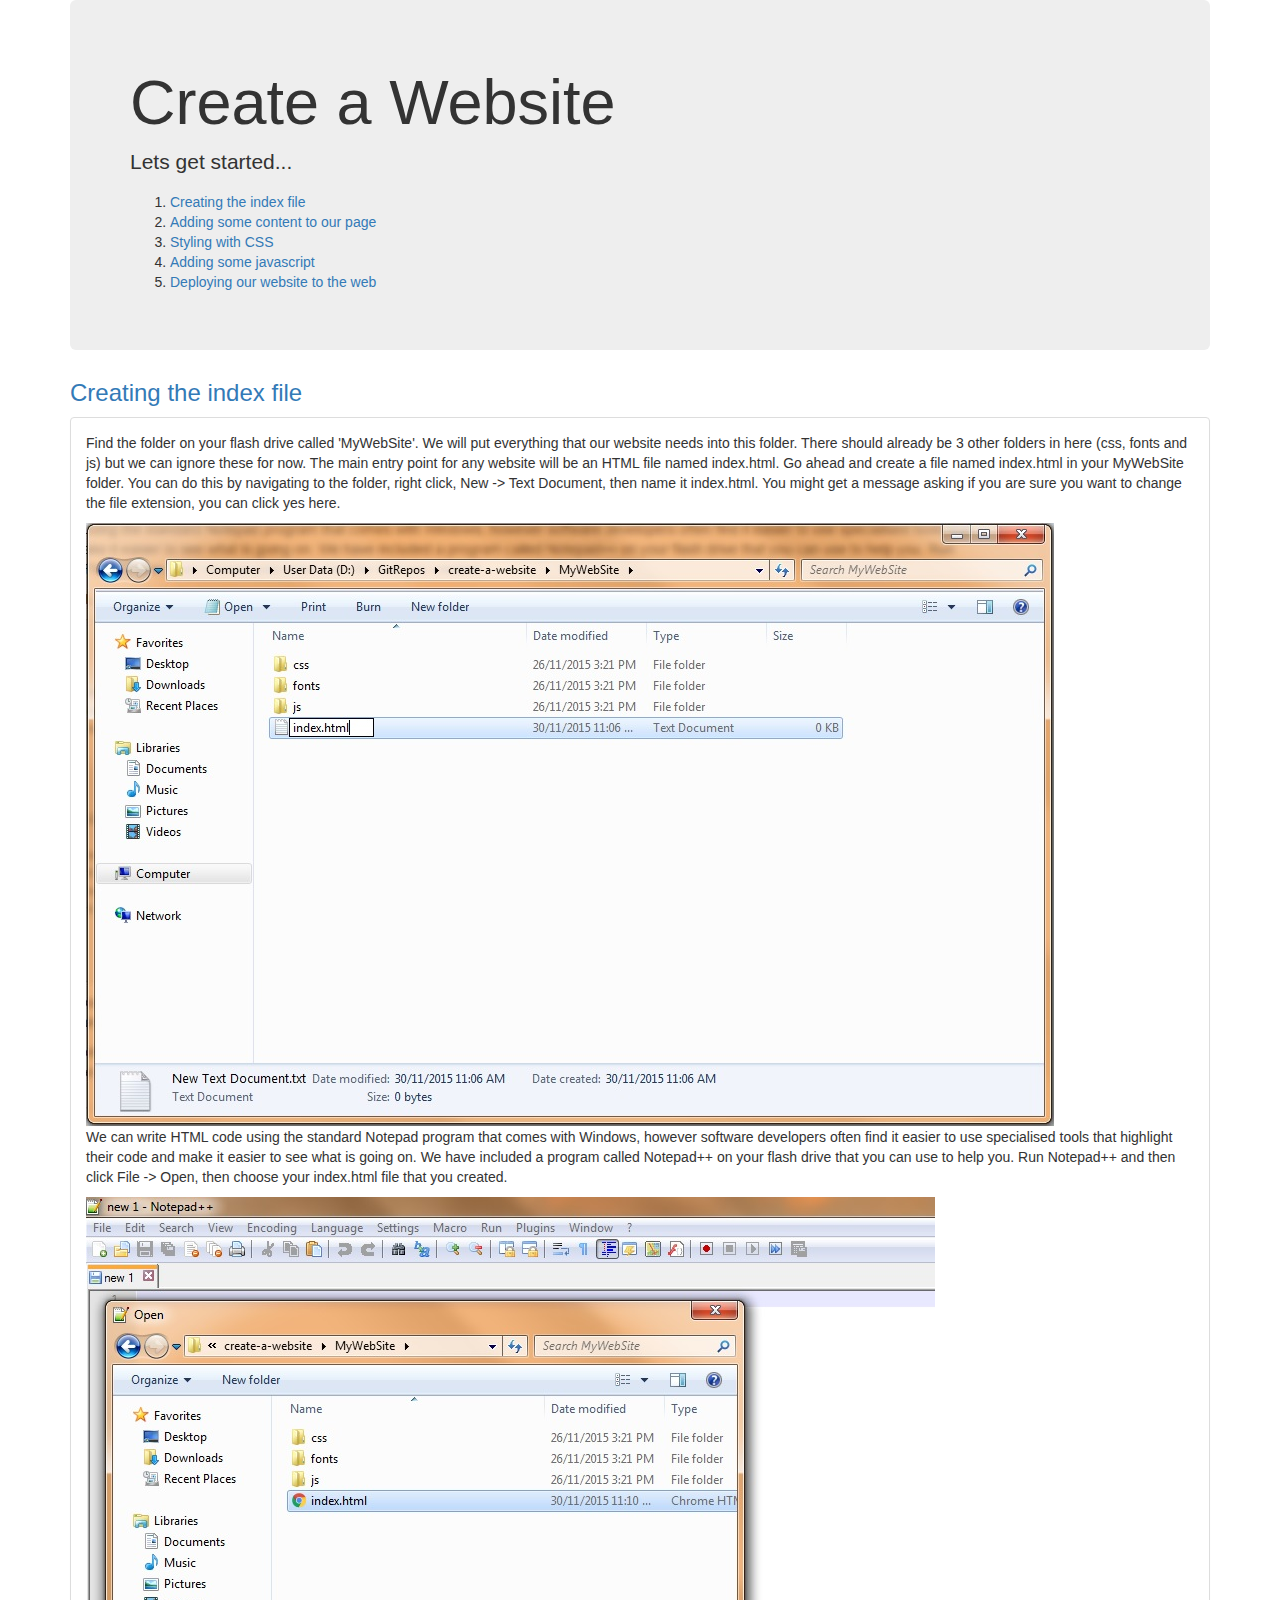
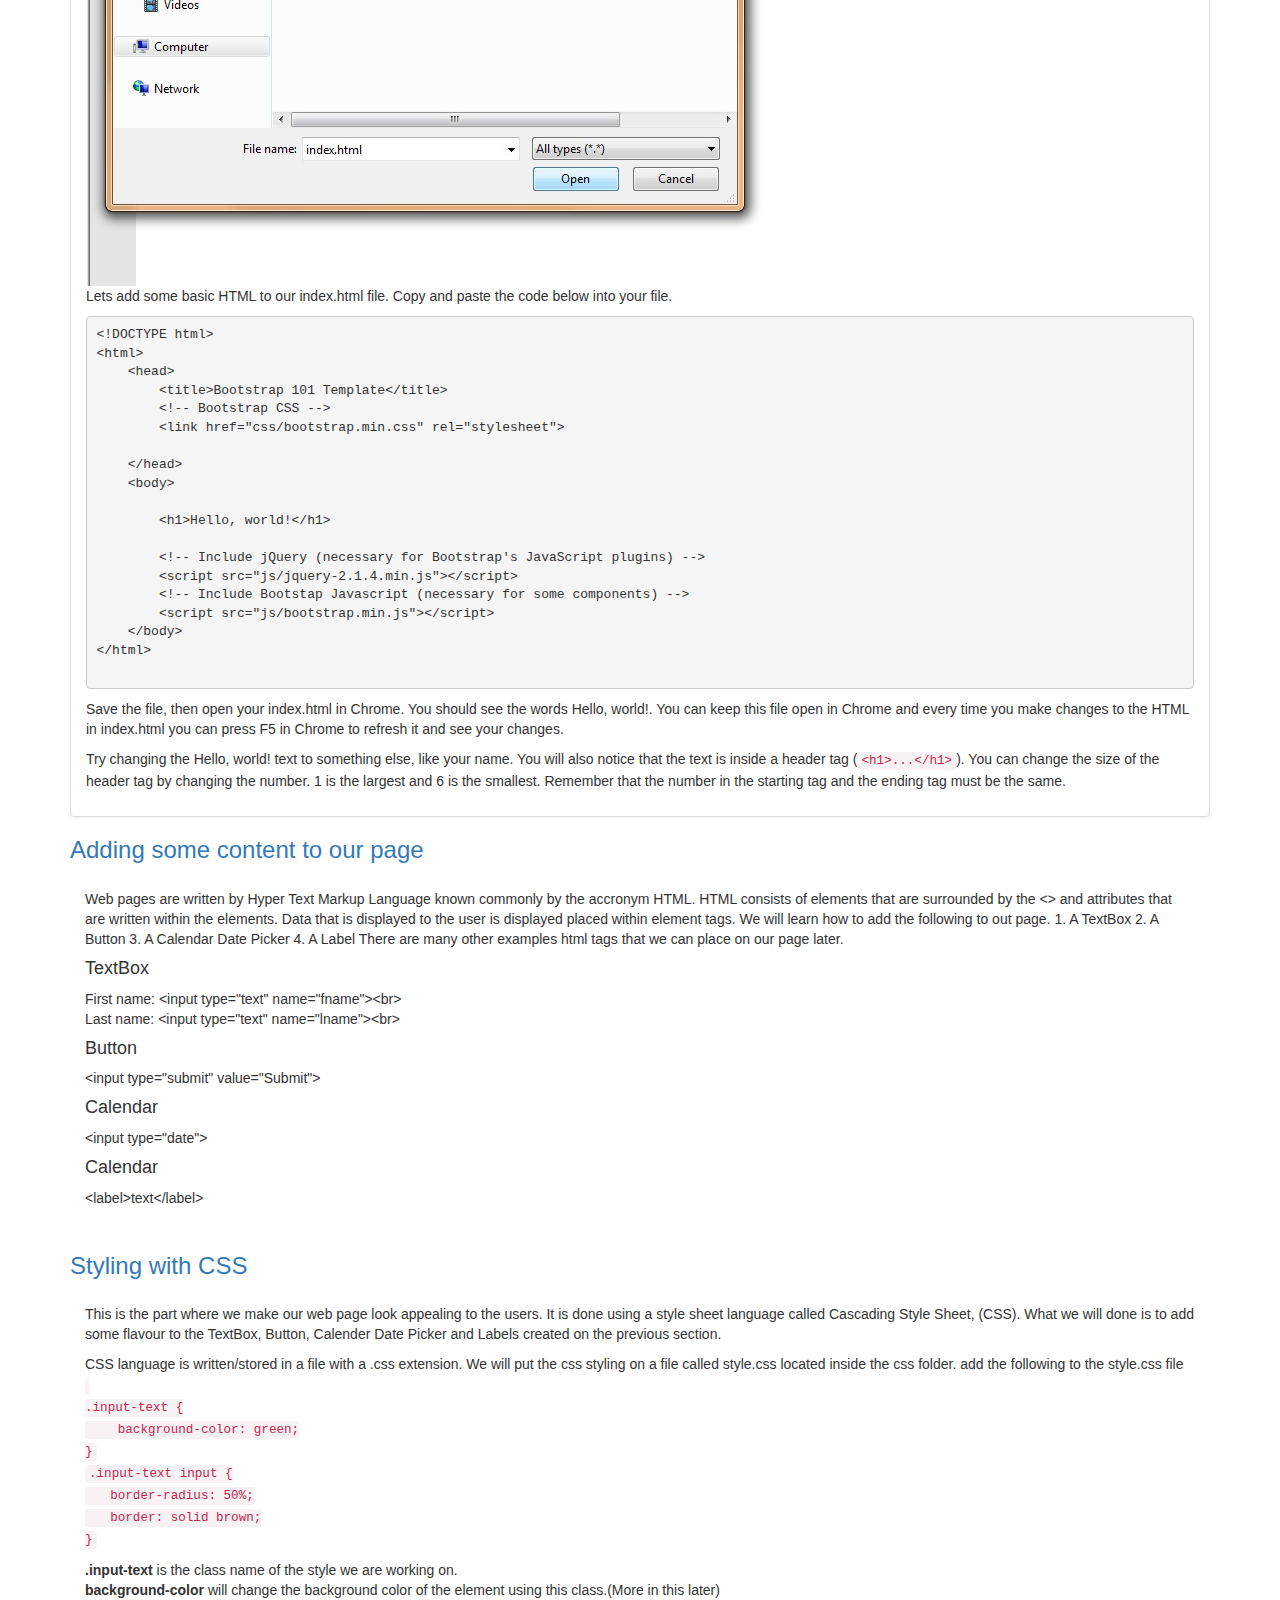
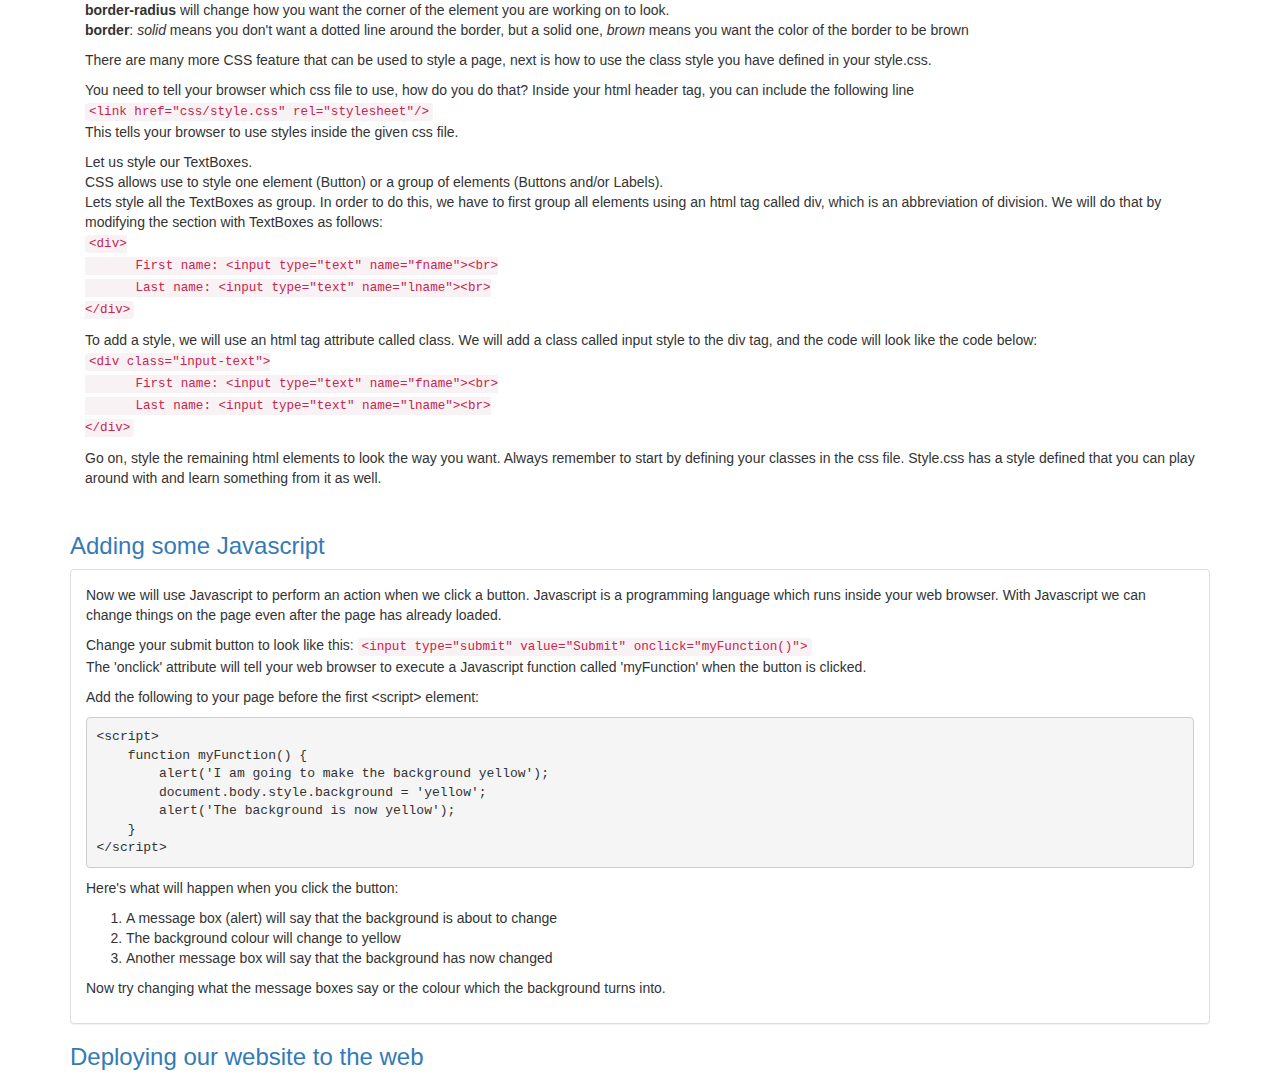
==== commit 27606f30: "Add Javascript section" ====
--- a/Tutorial.html
+++ b/Tutorial.html
@@ -227,7 +227,55 @@
         </p>
     </div>
 
-    <h3><a name="4">Adding some javascript</a></h3>
+    <h3><a name="4">Adding some Javascript</a></h3>
+
+    <div class="panel panel-default">
+        <div class="panel-body">
+            <p>
+                Now we will use Javascript to perform an action when we click a button. Javascript is a programming
+                language which runs inside your web browser. With Javascript we can change things on the page even
+                after the page has already loaded.
+            </p>
+
+            <p>
+                Change your submit button to look like this:
+                <code>
+                    &lt;input type=&quot;submit&quot; value=&quot;Submit&quot; onclick=&quot;myFunction()&quot;&gt;
+                </code><br/>
+                The 'onclick' attribute will tell your web browser to execute a Javascript function called 'myFunction'
+                when the button is clicked.
+            </p>
+
+            <p>
+                Add the following to your page before the first &lt;script&gt; element:
+            </p>
+
+<pre>
+&lt;script&gt;
+    function myFunction() {
+        alert('I am going to make the background yellow');
+        document.body.style.background = 'yellow';
+        alert('The background is now yellow');
+    }
+&lt;/script&gt;
+</pre>
+
+            <p>
+                Here's what will happen when you click the button:
+            </p>
+
+            <ol>
+                <li>A message box (alert) will say that the background is about to change</li>
+                <li>The background colour will change to yellow</li>
+                <li>Another message box will say that the background has now changed</li>
+            </ol>
+
+            <p>
+                Now try changing what the message boxes say or the colour which the background turns into.
+            </p>
+
+        </div>
+    </div>
 
     <h3><a name="5">Deploying our website to the web</a></h3>
 
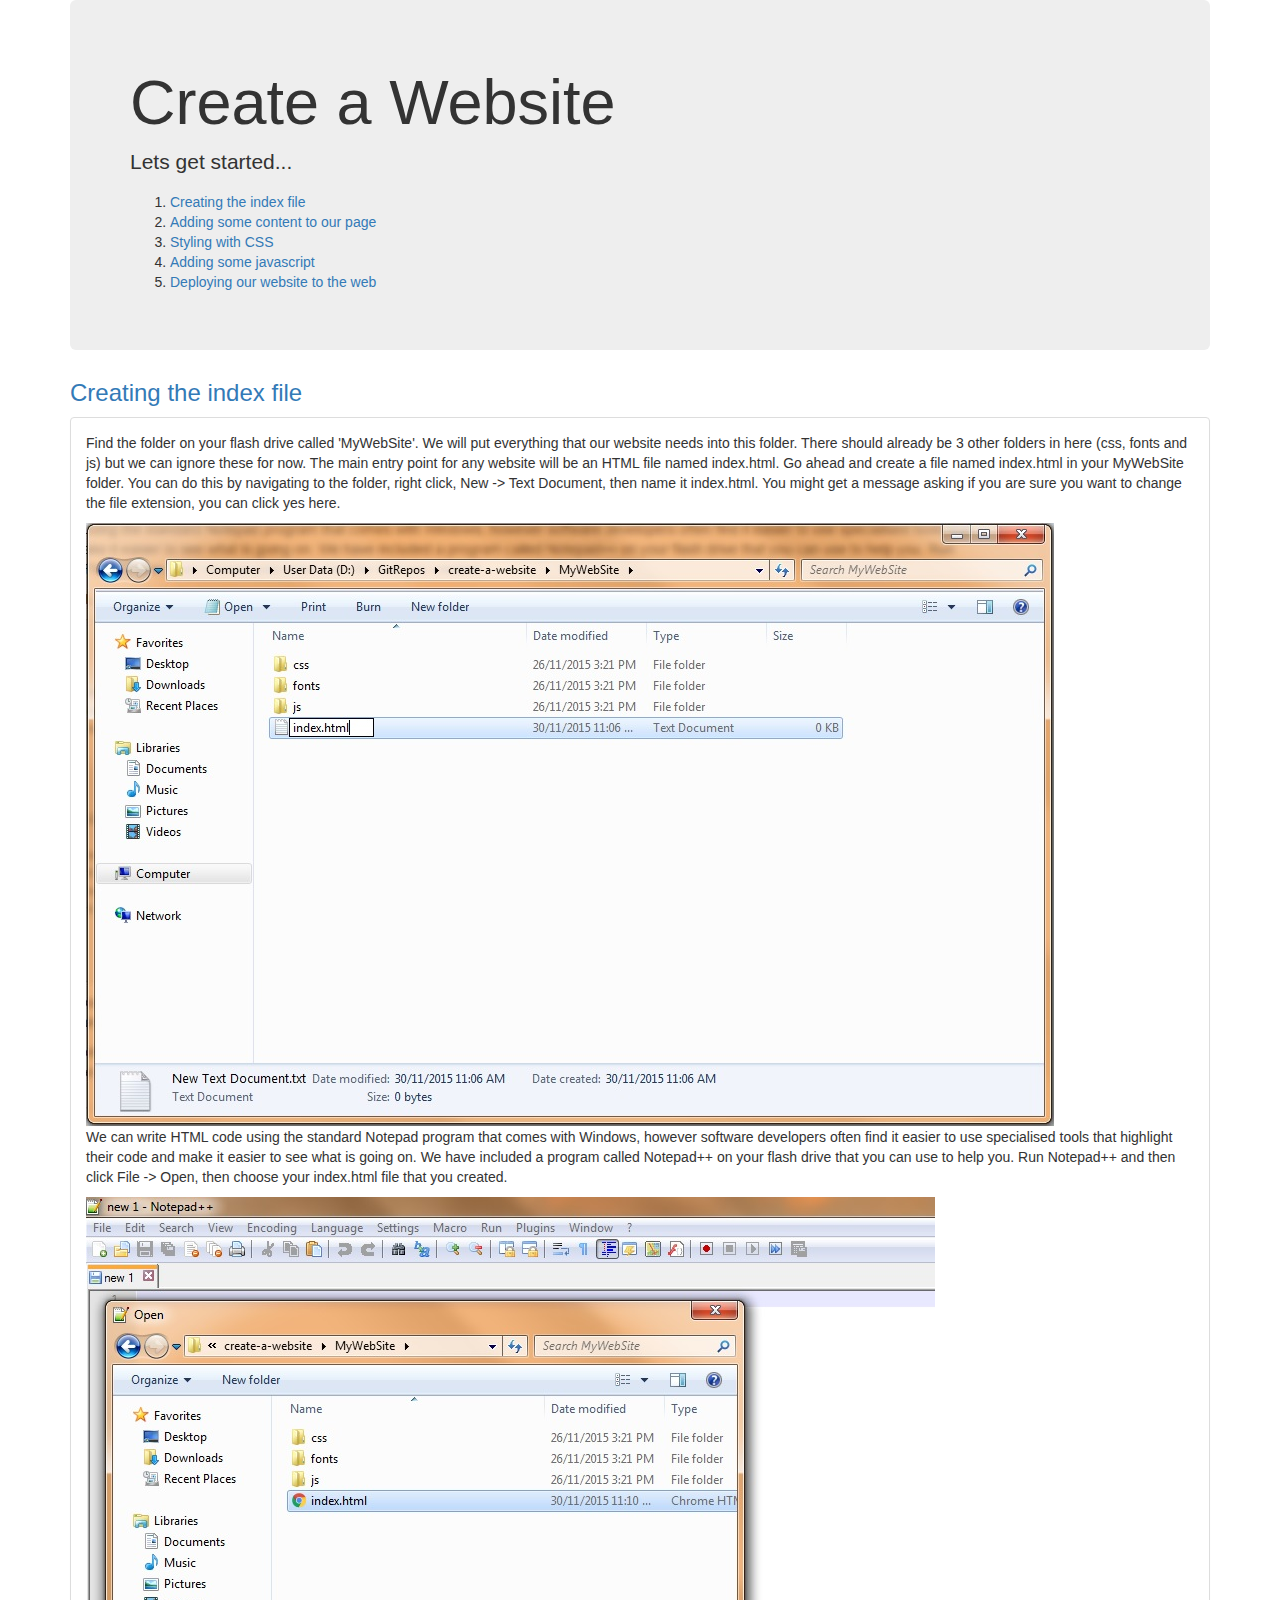
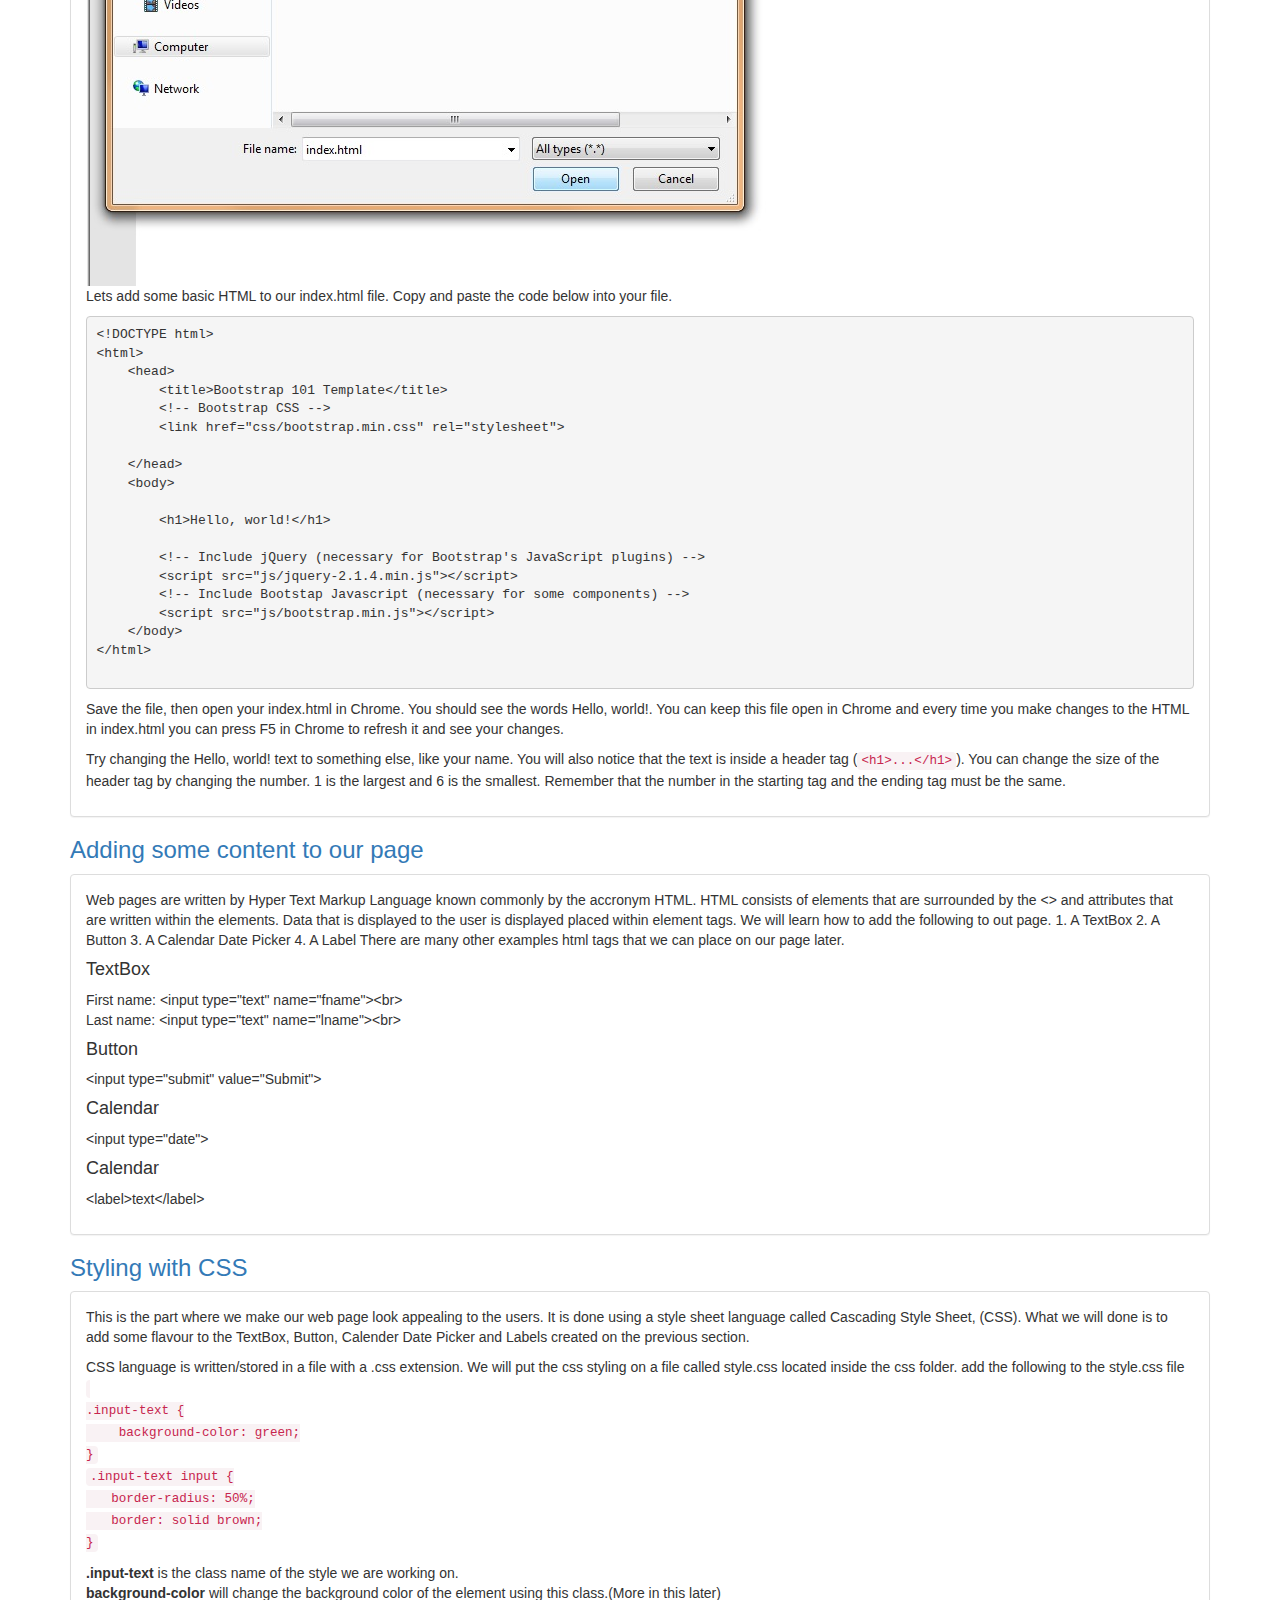
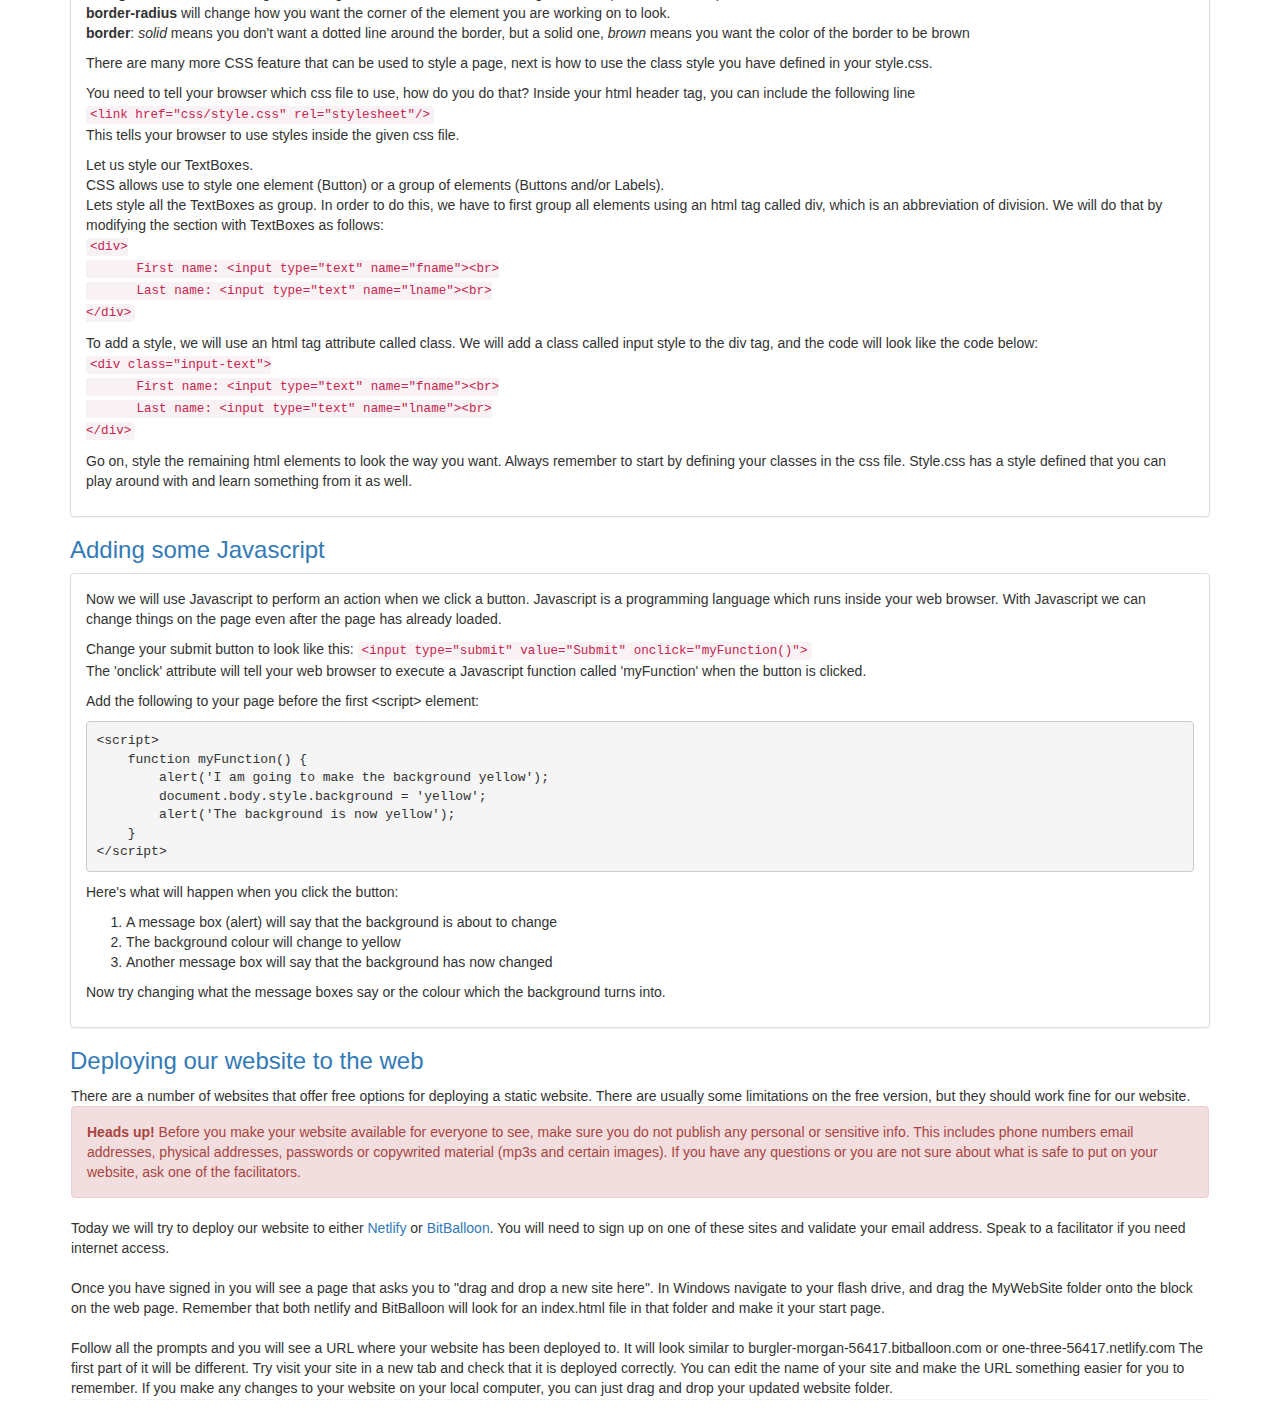
==== commit afd87f1b: "add deployment" ====
--- a/Tutorial.html
+++ b/Tutorial.html
@@ -106,126 +106,130 @@
     </div>
     <h3><a name="2">Adding some content to our page</a></h3>
 
-    <div class="panel-body">
-        <p>
-            Web pages are written by Hyper Text Markup Language known commonly by the accronym HTML.
-            HTML consists of elements that are surrounded by the <> and attributes that are written within the elements.
-            Data that is displayed to the user is displayed placed within element tags.
-
-            We will learn how to add the following to out page.
-            1. A TextBox
-            2. A Button
-            3. A Calendar Date Picker
-            4. A Label
-
-            There are many other examples html tags that we can place on our page later.
-
-        </p>
-
-        <p>
-        <h4>TextBox</h4>
-        First name: &lt;input type=&quot;text&quot; name=&quot;fname&quot;&gt;&lt;br&gt;<br/> Last name: &lt;input type=&quot;text&quot;
-        name=&quot;lname&quot;&gt;&lt;br&gt;
-        </p>
-        <p>
-        <h4>Button</h4>
-        &lt;input type=&quot;submit&quot; value=&quot;Submit&quot;&gt;
-        </p>
-        <p>
-        <h4>Calendar</h4>
-        &lt;input type=&quot;date&quot;&gt;<br/>
-        </p>
-        <p>
-        <h4>Calendar</h4>
-        &lt;label&gt;text&lt;/label&gt;<br/>
-        </p>
-    </div>
+	<div class="panel panel-default">
+			<div class="panel-body">
+			<p>
+				Web pages are written by Hyper Text Markup Language known commonly by the accronym HTML.
+				HTML consists of elements that are surrounded by the <> and attributes that are written within the elements.
+				Data that is displayed to the user is displayed placed within element tags.
+
+				We will learn how to add the following to out page.
+				1. A TextBox
+				2. A Button
+				3. A Calendar Date Picker
+				4. A Label
+
+				There are many other examples html tags that we can place on our page later.
+
+			</p>
+
+			<p>
+			<h4>TextBox</h4>
+			First name: &lt;input type=&quot;text&quot; name=&quot;fname&quot;&gt;&lt;br&gt;<br/> Last name: &lt;input type=&quot;text&quot;
+			name=&quot;lname&quot;&gt;&lt;br&gt;
+			</p>
+			<p>
+			<h4>Button</h4>
+			&lt;input type=&quot;submit&quot; value=&quot;Submit&quot;&gt;
+			</p>
+			<p>
+			<h4>Calendar</h4>
+			&lt;input type=&quot;date&quot;&gt;<br/>
+			</p>
+			<p>
+			<h4>Calendar</h4>
+			&lt;label&gt;text&lt;/label&gt;<br/>
+			</p>
+		</div>
+	</div>
 
     <h3><a name="3">Styling with CSS</a></h3>
 
-    <div class="panel-body">
-        <p>
-            This is the part where we make our web page look appealing to the users.
-            It is done using a style sheet language called Cascading Style Sheet, (CSS).
-            What we will done is to add some flavour to the TextBox, Button, Calender Date Picker and Labels created on
-            the previous section.
-        </p>
-
-        <p>
-            CSS language is written/stored in a file with a .css extension.
-            We will put the css styling on a file called style.css located inside the css folder.
-
-            add the following to the style.css file <br/>
-            <code>
-                <br/>.input-text { <br/>
-                &emsp;&emsp; background-color: green;
-                <br/>}<br/>
-            </code>
-            <code>
-                .input-text input {<br/>
-                &emsp;&emsp;border-radius: 50%; <br/>
-                &emsp;&emsp;border: solid brown;
-                <br/>}
-            </code>
-        </p>
-
-        <p>
-            <b>.input-text</b> is the class name of the style we are working on.<br/>
-            <b>background-color</b> will change the background color of the element using this class.(More in this
-            later)<br/>
-            <b>border-radius</b> will change how you want the corner of the element you are working on to look.<br/>
-            <b>border</b>: <i>solid</i> means you don't want a dotted line around the border, but a solid one,
-            <i>brown</i> means you want the color of the border to be brown<br/>
-        </p>
-
-        <p>
-            There are many more CSS feature that can be used to style a page, next is how to use the class style you
-            have defined in your style.css.
-        </p>
-
-        <p>
-            You need to tell your browser which css file to use, how do you do that?
-            Inside your html header tag, you can include the following line<br/>
-            <code>&lt;link href=&quot;css/style.css&quot; rel=&quot;stylesheet&quot;/&gt;</code><br/>
-            This tells your browser to use styles inside the given css file.
-        </p>
-
-        <p>
-            Let us style our TextBoxes. <br/>
-            CSS allows use to style one element (Button) or a group of elements (Buttons and/or Labels).
-            <br>
-            Lets style all the TextBoxes as group. In order to do this, we have to first group all elements using an
-            html tag called div, which is an abbreviation of division.
-            We will do that by modifying the section with TextBoxes as follows: <br>
-            <code>
-                &lt;div&gt; <br/>
-                &emsp;&emsp;&emsp;&emsp;First name: &lt;input type=&quot;text&quot; name=&quot;fname&quot;&gt;&lt;br&gt;
-                <br/>
-                &emsp;&emsp;&emsp;&emsp;Last name: &lt;input type=&quot;text&quot;
-                name=&quot;lname&quot;&gt;&lt;br&gt;<br/>
-                &lt;/div&gt;
-            </code><br/>
-        </p>
-
-        <p>
-            To add a style, we will use an html tag attribute called class. We will add a class called input style to
-            the div tag, and the code will look like the code below: <br/>
-            <code>
-                &lt;div class=&quot;input-text&quot;&gt; <br/>
-                &emsp;&emsp;&emsp;&emsp;First name: &lt;input type=&quot;text&quot; name=&quot;fname&quot;&gt;&lt;br&gt;
-                <br/>
-                &emsp;&emsp;&emsp;&emsp;Last name: &lt;input type=&quot;text&quot;
-                name=&quot;lname&quot;&gt;&lt;br&gt;<br/>
-                &lt;/div&gt;
-            </code><br/>
-        </p>
-
-        <p>
-            Go on, style the remaining html elements to look the way you want.
-            Always remember to start by defining your classes in the css file.
-            Style.css has a style defined that you can play around with and learn something from it as well.
-        </p>
-    </div>
+	<div class="panel panel-default">
+		<div class="panel-body">
+			<p>
+				This is the part where we make our web page look appealing to the users.
+				It is done using a style sheet language called Cascading Style Sheet, (CSS).
+				What we will done is to add some flavour to the TextBox, Button, Calender Date Picker and Labels created on
+				the previous section.
+			</p>
+
+			<p>
+				CSS language is written/stored in a file with a .css extension.
+				We will put the css styling on a file called style.css located inside the css folder.
+
+				add the following to the style.css file <br/>
+				<code>
+					<br/>.input-text { <br/>
+					&emsp;&emsp; background-color: green;
+					<br/>}<br/>
+				</code>
+				<code>
+					.input-text input {<br/>
+					&emsp;&emsp;border-radius: 50%; <br/>
+					&emsp;&emsp;border: solid brown;
+					<br/>}
+				</code>
+			</p>
+
+			<p>
+				<b>.input-text</b> is the class name of the style we are working on.<br/>
+				<b>background-color</b> will change the background color of the element using this class.(More in this
+				later)<br/>
+				<b>border-radius</b> will change how you want the corner of the element you are working on to look.<br/>
+				<b>border</b>: <i>solid</i> means you don't want a dotted line around the border, but a solid one,
+				<i>brown</i> means you want the color of the border to be brown<br/>
+			</p>
+
+			<p>
+				There are many more CSS feature that can be used to style a page, next is how to use the class style you
+				have defined in your style.css.
+			</p>
+
+			<p>
+				You need to tell your browser which css file to use, how do you do that?
+				Inside your html header tag, you can include the following line<br/>
+				<code>&lt;link href=&quot;css/style.css&quot; rel=&quot;stylesheet&quot;/&gt;</code><br/>
+				This tells your browser to use styles inside the given css file.
+			</p>
+
+			<p>
+				Let us style our TextBoxes. <br/>
+				CSS allows use to style one element (Button) or a group of elements (Buttons and/or Labels).
+				<br>
+				Lets style all the TextBoxes as group. In order to do this, we have to first group all elements using an
+				html tag called div, which is an abbreviation of division.
+				We will do that by modifying the section with TextBoxes as follows: <br>
+				<code>
+					&lt;div&gt; <br/>
+					&emsp;&emsp;&emsp;&emsp;First name: &lt;input type=&quot;text&quot; name=&quot;fname&quot;&gt;&lt;br&gt;
+					<br/>
+					&emsp;&emsp;&emsp;&emsp;Last name: &lt;input type=&quot;text&quot;
+					name=&quot;lname&quot;&gt;&lt;br&gt;<br/>
+					&lt;/div&gt;
+				</code><br/>
+			</p>
+
+			<p>
+				To add a style, we will use an html tag attribute called class. We will add a class called input style to
+				the div tag, and the code will look like the code below: <br/>
+				<code>
+					&lt;div class=&quot;input-text&quot;&gt; <br/>
+					&emsp;&emsp;&emsp;&emsp;First name: &lt;input type=&quot;text&quot; name=&quot;fname&quot;&gt;&lt;br&gt;
+					<br/>
+					&emsp;&emsp;&emsp;&emsp;Last name: &lt;input type=&quot;text&quot;
+					name=&quot;lname&quot;&gt;&lt;br&gt;<br/>
+					&lt;/div&gt;
+				</code><br/>
+			</p>
+
+			<p>
+				Go on, style the remaining html elements to look the way you want.
+				Always remember to start by defining your classes in the css file.
+				Style.css has a style defined that you can play around with and learn something from it as well.
+			</p>
+		</div>
+	</div>
 
     <h3><a name="4">Adding some Javascript</a></h3>
 
@@ -278,6 +282,32 @@
     </div>
 
     <h3><a name="5">Deploying our website to the web</a></h3>
+		<div class="panel panel-default>
+			<div class="panel-body">
+			There are a number of websites that offer free options for deploying a static website. There are usually some limitations on the free version, but they should work fine for 
+			our website.
+			
+				<div class="alert alert-danger" role="alert">
+				<strong>Heads up!</strong>
+				Before you make your website available for everyone to see, make sure you do not publish any personal or sensitive info. This includes phone numbers
+				email addresses, physical addresses, passwords or copywrited material (mp3s and certain images). If you have any questions or you are not sure about
+				what is safe to put on your website, ask one of the facilitators.
+				</div>
+		
+			Today we will try to deploy our website to either <a href='https://www.netlify.com/'>Netlify</a> or <a href='https://www.bitballoon.com/'>BitBalloon</a>.
+			You will need to sign up on one of these sites and validate your email address. Speak to a facilitator if you need internet access.
+			<br/>
+			<br/>
+			Once you have signed in you will see a page that asks you to "drag and drop a new site here". In Windows navigate to your flash drive, and drag the MyWebSite folder 
+			onto the block on the web page. Remember that both netlify and BitBalloon will look for an index.html file in that folder and make it your start page.
+			<br/>
+			<br/>
+			Follow all the prompts and you will see a URL where your website has been deployed to. It will look similar to burgler-morgan-56417.bitballoon.com or one-three-56417.netlify.com  
+			The first part of it will be different. Try visit your site in a new tab and check that it is deployed correctly. You can edit the name of your site and make the URL something easier for you to remember.
+			If you make any changes to your website on your local computer, you can just drag and drop your updated website folder.
+
+			</div>
+		</div>
 
 </div>
 <!-- /container -->
